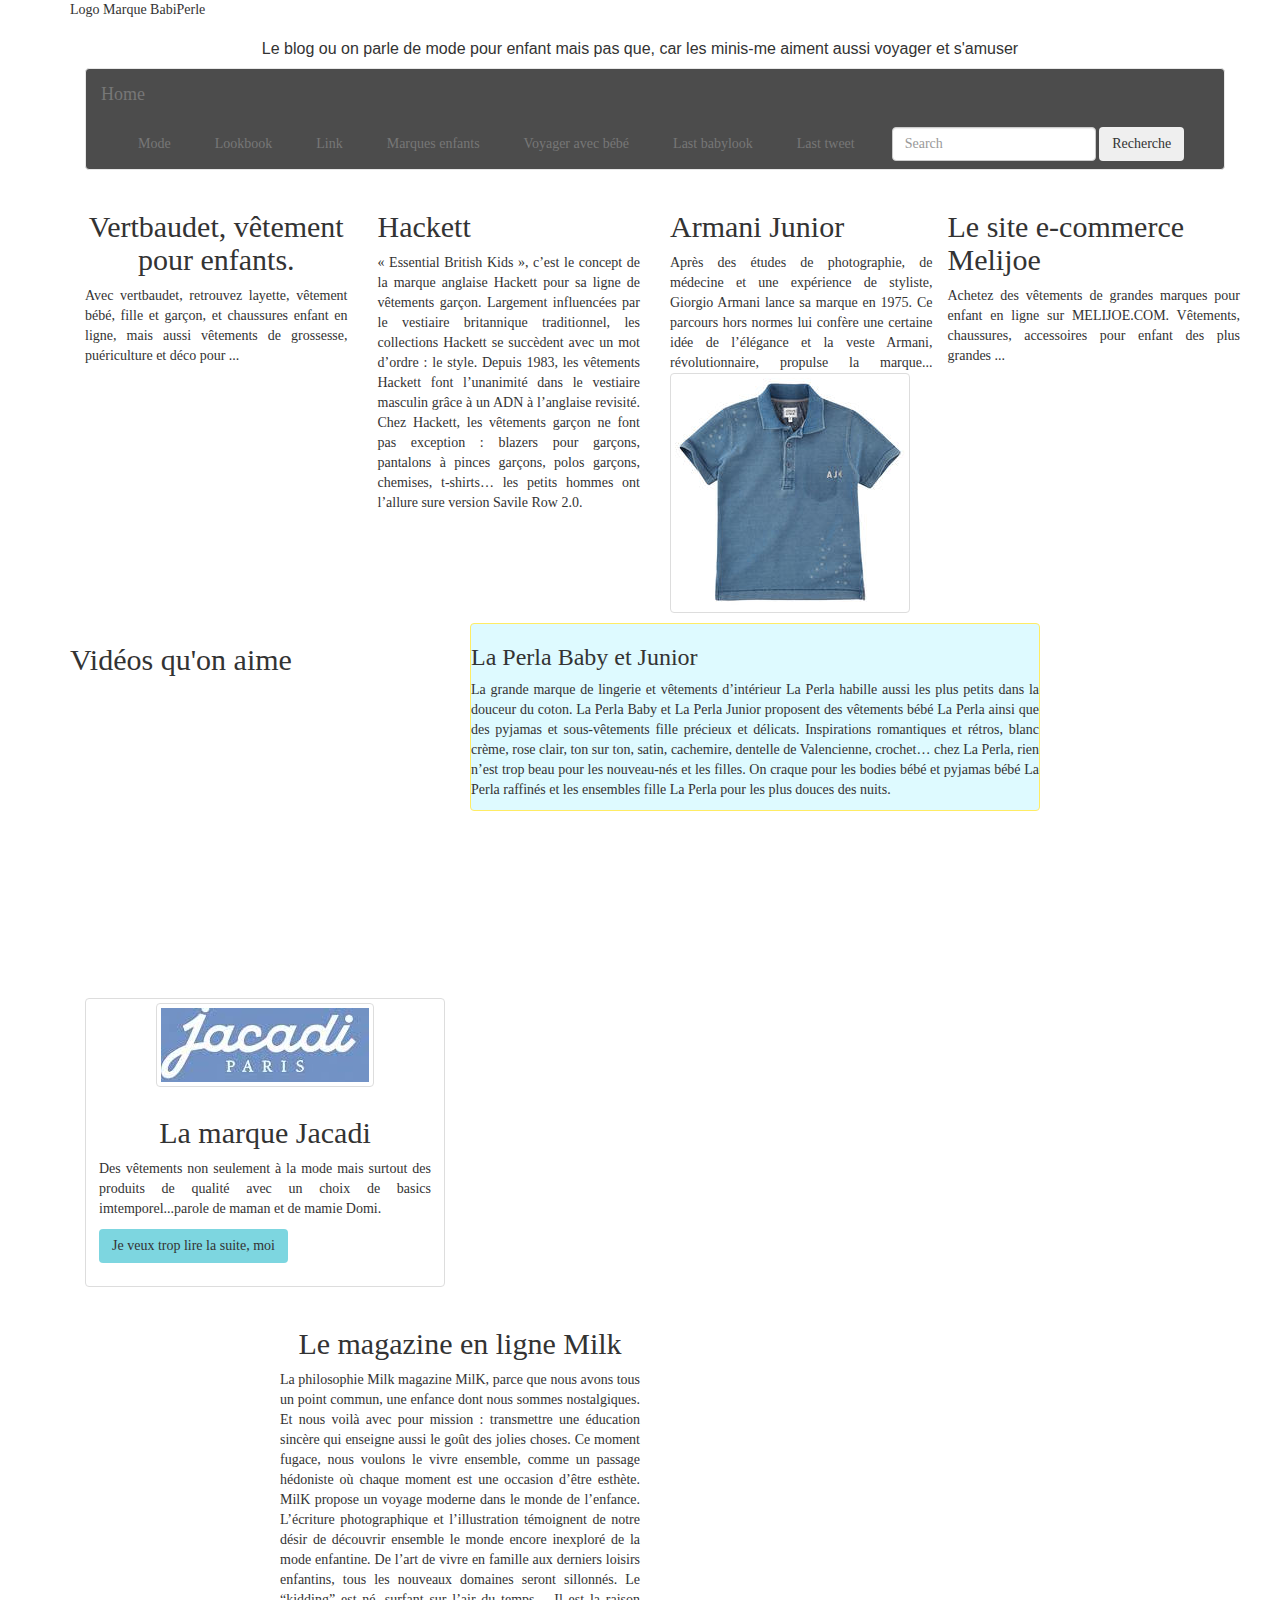
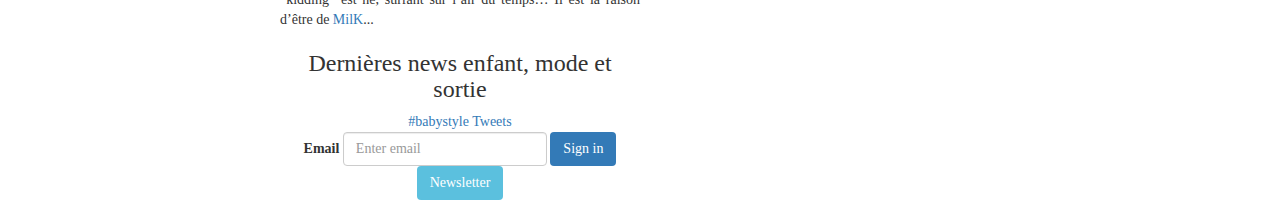
==== BlogEnfant/index.html @ aedc23a3 "Blog enfant V2 Grille" ====
<!DOCTYPE html>
<html>
<head>
<meta charset="utf-8">
	<title>Blog Mode pour enfants et life style</title>
<meta http-equiv="X-UA-Compatible" content="IE=edge">
<meta name="viewport" content="width=device-width, initial-scale=1">
 <link rel="stylesheet" href="https://maxcdn.bootstrapcdn.com/bootstrap/3.2.0/css/bootstrap.min.css">
<link rel="stylesheet" href="https://maxcdn.bootstrapcdn.com/font-awesome/4.1.0/css/font-awesome.min.css">
<!-- HTML5 Shim and Respond.js IE8 support of HTML5 elements and media queries -->
<!-- Leave those next 4 lines if you care about users using IE8 -->
<!--[if lt IE 9]>
<script src="https://oss.maxcdn.com/html5shiv/3.7.2/html5shiv.min.js"></script>
<script src="https://oss.maxcdn.com/respond/1.4.2/respond.min.js"></script>
<![endif]-->
<link href='style.css' rel='stylesheet'>
</head>

<div class="container">
<body>
<header>
Logo Marque BabiPerle
</header>
<h1>
Le blog ou on parle de mode pour enfant mais pas que, car les minis-me aiment aussi voyager et s'amuser
</h1>

 <!-- Commentaires : début de la nav bar -->
 <div class="container">
<nav class="navbar navbar-default" role="navigation">
  <div class="container-fluid">
    <!-- Brand and toggle get grouped for better mobile display -->
    <div class="navbar-header">
      <button type="button" class="navbar-toggle collapsed" data-toggle="collapse" data-target="#bs-example-navbar-collapse-1">
        <span class="sr-only">Toggle navigation</span>
        <span class="icon-bar"></span>
        <span class="icon-bar"></span>
        <span class="icon-bar"></span>
      </button>
      <a class="navbar-brand" href="#" class="fa fa-star">Home</a>
    </div>

    <!-- Collect the nav links, forms, and other content for toggling -->
    <div class="collapse navbar-collapse" id="bs-example-navbar-collapse-1">
      <ul class="nav navbar-nav navbar-transparent">
      	<li><a href="#" >Mode</a></li>
        
        <li><a href="#" >Lookbook</a></li>
        
        <li><a href="#" >Link</a></li>
		
		<li><a href="#" >Marques enfants</a></li>

		<li><a href="#" >Voyager avec bébé</a></li>
		
      <ul class="nav navbar-nav navbar-right">
        <li><a href="#">Last babylook</a></li>
        <li><a href="#">Last tweet </a></li>
		<form class="navbar-form navbar-left" role="search">
        <div class="form-group">
          <input type="text" class="form-control" placeholder="Search">
        </div>
        <button type="submit" class="btn btn btn-search-color">Recherche</button>
      	</form>

<!-- /.
        <li class="dropdown">
          <a href="#" class="dropdown-toggle" data-toggle="dropdown">Dropdown <span class="caret"></span></a>
          <ul class="dropdown-menu" role="menu">
            <li><a href="#">Action</a></li>
            <li><a href="#">Another action</a></li>
            <li><a href="#">Something else here</a></li>
            <li class="divider"></li>
            <li><a href="#">Separated link</a></li>
            <li class="divider"></li>
            <li><a href="#">One more separated link</a></li>
          </ul>
        </li>
      </ul>
      <form class="navbar-form navbar-left" role="search">
        <div class="form-group">
          <input type="text" class="form-control" placeholder="Search">
        </div>
        <button type="submit" class="btn btn-default">Submit</button>
      </form>
      <ul class="nav navbar-nav navbar-right">
        <li><a href="#">Link</a></li>

        <!-- /.navbar-collapse pour faire le dropdown
        <li class="dropdown">
          <a href="#" class="dropdown-toggle" data-toggle="dropdown">Dropdown <span class="caret"></span></a>
          <ul class="dropdown-menu" role="menu">
            <li><a href="#">Action</a></li>
            <li><a href="#">Another action</a></li>
            <li><a href="#">Something else here</a></li>
            <li class="divider"></li>
            <li><a href="#">Separated link</a></li>
          </ul>
        </li>
      </ul>
    </div><!-- /.navbar-collapse -->
  </div><!-- /.container-fluid -->
</nav>

<div class="row">
  <div class="col-md-3">
<section>
	<article>
		<h2>
		Vertbaudet, vêtement pour enfants.
		</h2>
		<p>Avec vertbaudet, retrouvez layette, vêtement bébé, fille et garçon, et chaussures enfant en ligne, mais aussi vêtements de grossesse, puériculture et déco pour ...
		</p>
	</article>
	</div>
	<div class="col-md-3">
		<article>
			<h2>
			Hackett
			</h2>
				<p>
				« Essential British Kids », c’est le concept de la marque anglaise Hackett pour sa ligne de vêtements garçon. Largement influencées par le vestiaire britannique traditionnel, les collections Hackett se succèdent avec un mot d’ordre : le style. Depuis 1983, les vêtements Hackett font l’unanimité dans le vestiaire masculin grâce à un ADN à l’anglaise revisité. Chez Hackett, les vêtements garçon ne font pas exception : blazers pour garçons, pantalons à pinces garçons, polos garçons, chemises, t-shirts… les petits hommes ont l’allure sure version Savile Row 2.0. 
				</p>
		</article>
	</div>

<div class="col-md-3">
	<article>
		<h2>
		Armani Junior
		</h2>
			<p>
			Après des études de photographie, de médecine et une expérience de styliste, Giorgio Armani lance sa marque en 1975. Ce parcours hors normes lui confère une certaine idée de l’élégance et la veste Armani, révolutionnaire, propulse la marque...
				<img src="images/armani-junior-polos-p_l_75805_A.jpg" alt="polo-garcon-Armani" class="img-thumbnail">
			</p>
	</article>
</div>

	<article>
		<h2>
		Le site e-commerce Melijoe
		</h2>
			<p>
			Achetez des vêtements de grandes marques pour enfant en ligne sur MELIJOE.COM. Vêtements, chaussures, accessoires pour enfant des plus grandes ...
			</p>
	</article>
<div class="row">
 	<div class="col-md-4">
  		<h2>Vidéos qu'on aime</h2>
			<article>
				<iframe width="" height="" src="http://www.youtube.com/embed/Y6gHMwdD9T0" frameborder="0" allowfullscreen>
				</iframe>

  			<iframe width="" height="" src="http://www.youtube.com/embed/UGrQcyO9K_8" frameborder="0"allowfullscreen>
			</iframe>

	</div>

  <div class="col-xs-3 col-md-6 ">
  	<article class= center-content>
			<h3>
			La Perla Baby et Junior
			</h3>
				<p>
			La grande marque de lingerie et vêtements d’intérieur La Perla habille aussi les plus petits dans la douceur du coton. La Perla Baby et La Perla Junior proposent des vêtements bébé La Perla ainsi que des pyjamas et sous-vêtements fille précieux et délicats. Inspirations romantiques et rétros, blanc crème, rose clair, ton sur ton, satin, cachemire, dentelle de Valencienne, crochet… chez La Perla, rien n’est trop beau pour les nouveau-nés et les filles. On craque pour les bodies bébé et pyjamas bébé La Perla raffinés et les ensembles fille La Perla pour les plus douces des nuits.
			</p>
			</article>
  </div>
</div>
	</article>
	</section>
</div>


<div class="row">
  <div class="col-sm-6 col-md-4">
    <div class="thumbnail">
      <img src="images/logo-marque-jacadi.jpg" alt="logo-marque-jacadi" class="img-thumbnail">
      <div class="caption">
    <section>
  	<article>
		<h2>La marque Jacadi</h2>
		<p> Des vêtements non seulement à la mode mais surtout des produits de qualité avec un choix de basics imtemporel...parole de maman et de mamie Domi.
		
		</p>
		</article>

        <p> <a href="" class="btn btn-default " role="button">Je veux trop lire la suite, moi </a></p>
      </div>
    </div>
  </div>
</div>







<div class="row">
  <div class="col-md-2">
  
  </section>
</div>


  <div class="col-md-4">
  <section>
  	<article>
		<h2>Le magazine en ligne Milk</h2>
		<p> La philosophie Milk magazine

MilK, parce que nous avons tous un point commun, une enfance dont nous sommes nostalgiques. Et nous voilà avec pour mission : transmettre une éducation sincère qui enseigne aussi le goût des jolies choses. Ce moment fugace, nous voulons le vivre ensemble, comme un passage hédoniste où chaque moment est une occasion d’être esthète. MilK propose un voyage moderne dans le monde de l’enfance. L’écriture photographique et l’illustration témoignent de notre désir de découvrir ensemble le monde encore inexploré de la mode enfantine. De l’art de vivre en famille aux derniers loisirs enfantins, tous les nouveaux domaines seront sillonnés.
Le “kidding” est né, surfant sur l’air du temps… Il est la raison d’être de <a href="http://milkmagazine.net/">MilK</a>...
		</p>
	</article
	</section>
<aside>
<h3>Dernières news enfant, mode et sortie</h3>

            <a class="twitter-timeline"  href="https://twitter.com/hashtag/babystyle" data-widget-id="510026754618953728">#babystyle Tweets</a>
            <script>!function(d,s,id){var js,fjs=d.getElementsByTagName(s)[0],p=/^http:/.test(d.location)?'http':'https';if(!d.getElementById(id)){js=d.createElement(s);js.id=id;js.src=p+"://platform.twitter.com/widgets.js";fjs.parentNode.insertBefore(js,fjs);}}(document,"script","twitter-wjs");</script>

</aside>


<div class="row">
<form class="form-inline" role="form">
  <div class="form-group">
    <label for="mail">Email</label>
    <input type="email" class="form-control" id="mail" placeholder="Enter email">
    <input type="submit" value="Sign in" class="btn btn-primary">

    <button type="button" class="btn btn-info">Newsletter</button>
  </div>
</form>
</div>
 <!-- Including Bootstrap JS (with its jQuery dependency) so that dynamic components work -->
<script src="https://ajax.googleapis.com/ajax/libs/jquery/1.11.1/jquery.min.js">
</script>
<script src="https://maxcdn.bootstrapcdn.com/bootstrap/3.2.0/js/bootstrap.min.js">
</script>
</body>
</div>
<footer>

</footer>

</html>
</html>
<!-- end of file -->
---- BlogEnfant/style.css ----
header {
	font-style: pt_sansregular;
}

h1{ 
	font-family: 'Open Sans', sans-serif;
	text-align: center;
	font-size: 16px;
}

nav
ul li { 
display: inline;
padding: 0 0.5em;
}
ul {
list-style-type : none;
text-align: center;
}
section {
text-align: center;
}

body { 
	font-family: pt_sansbold
}
p {
text-align: justify;
}

.center-content {
border: 1px solid #DDD;
border-radius: 4px;
border-color: #FFEC64;
background-color: #DEFAFF;
}
.navbar-transparent {
  /*background-color: rgba(0, 0, 0, 0.7);*/
}

.navbar-nav > li > a:hover,
.navbar-transparent .navbar-nav > li > a:active,
.navbar-transparent .navbar-nav > li > a:focus,
.navbar-transparent .navbar-nav > .open > a,
.navbar-transparent .navbar-nav > .open > a:hover,
.navbar-transparent .navbar-nav > .open > a:focus,
.navbar-transparent .navbar-brand {
  /*color: rgba(43, 165, 179, 0.3);*/
  color: white;
  background-color: rgba(43, 165, 179, 0.3);
  /*line-height: 50px;*/
}

.navbar-default .navbar-nav > li > a:hover,
.navbar-transparent .navbar-nav > li > a:hover,
.navbar-transparent .navbar-nav > li > a:active,
.navbar-transparent .navbar-nav > li > a:focus,
.navbar-transparent .navbar-nav > .open > a,
.navbar-transparent .navbar-nav > .open > a:hover,
.navbar-transparent .navbar-nav > .open > a:focus {
  color: white;
  background-color: rgba(43, 165, 179, 0.3);
}

.navbar-transparent .navbar-brand:hover,
.navbar-transparent .navbar-brand:active,
.navbar-transparent .navbar-brand:focus {
  color: white;
}

.navbar-default {
    /*background-color: rgba(43, 165, 179, 0.3);*/
    background-color: rgba(0, 0, 0, 0.7);
}

.navbar-default .navbar-toggle:hover, .navbar-default .navbar-toggle:focus {
    background-color: rgba(43, 165, 179, 0.3);
}
.btn-default {
    background-color: rgba(39, 187, 204, 0.6);
    border-color: #ccc;
    color: #333;
}
.btn {
    -moz-user-select: none;
    background-image: none;
    border: 1px solid transparent;
    border-radius: 4px;
    cursor: pointer;
    display: inline-block;
    font-size: 14px;
    font-weight: 400;
    line-height: 1.42857;
    margin-bottom: 0;
    padding: 6px 12px;
    text-align: center;
    vertical-align: middle;
    white-space: nowrap;
}

.btn-search-color {
background-color: rgba(255, 236, 100, 0.);
}

/*
.generic-hp h2.title {
    background: url("http://images.asos.com/htmlpages/assets/HP-hr-background.gif") repeat-x scroll center center #FFFFFF;
    font-family: futura-pt,Tahoma,Arial,Verdana,Sans-Serif;
    font-size: 18px;
    font-weight: normal;
    letter-spacing: 1px;
    text-align: center;
    text-transform: uppercase;
}
*/

@font-face {
    font-family: 'pt_sansbold';
    src: url('Style-font/PT-Sans-fontfacekit/web_fonts/ptsans_bold_macroman/fPTS75F-webfont.eot');
    src: url('PTS75F-webfont.eot?#iefix') format('embedded-opentype'),
         url('PTS75F-webfont.woff') format('woff'),
         url('PTS75F-webfont.ttf') format('truetype'),
         url('PTS75F-webfont.svg#pt_sansbold') format('svg');
    font-weight: normal;
    font-style: normal;

}

@font-face {
    font-family: 'pt_sansbold_italic';
    src: url('Style-font/PT-Sans-fontfacekit/web_fonts/pt_sansbold_italic_macroman/fPTS75F-webfont.eot');
    src: url('PTS76F-webfont.eot?#iefix') format('embedded-opentype'),
         url('PTS76F-webfont.woff') format('woff'),
         url('PTS76F-webfont.ttf') format('truetype'),
         url('PTS76F-webfont.svg#pt_sansbold_italic') format('svg');
    font-weight: normal;
    font-style: normal;

}
@font-face {
    font-family: 'pt_sansitalic';
    src: url('Style-font/PT-Sans-fontfacekit/web_fonts/pt_sansitalic_macroman/fPTS75F-webfont.eot');
    src: url('PTS56F-webfont.eot?#iefix') format('embedded-opentype'),
         url('PTS56F-webfont.woff') format('woff'),
         url('PTS56F-webfont.ttf') format('truetype'),
         url('PTS56F-webfont.svg#pt_sansitalic') format('svg');
    font-weight: normal;
    font-style: normal;

}

@font-face {
    font-family: 'pt_sansregular';
    src: url('Style-font/PT-Sans-fontfacekit/web_fonts/pt_sansregular_macroman/fPTS75F-webfont.eot');
    src: url('PTS55F-webfont.eot?#iefix') format('embedded-opentype'),
         url('PTS55F-webfont.woff') format('woff'),
         url('PTS55F-webfont.ttf') format('truetype'),
         url('PTS55F-webfont.svg#pt_sansregular') format('svg');
    font-weight: normal;
    font-style: normal;

}
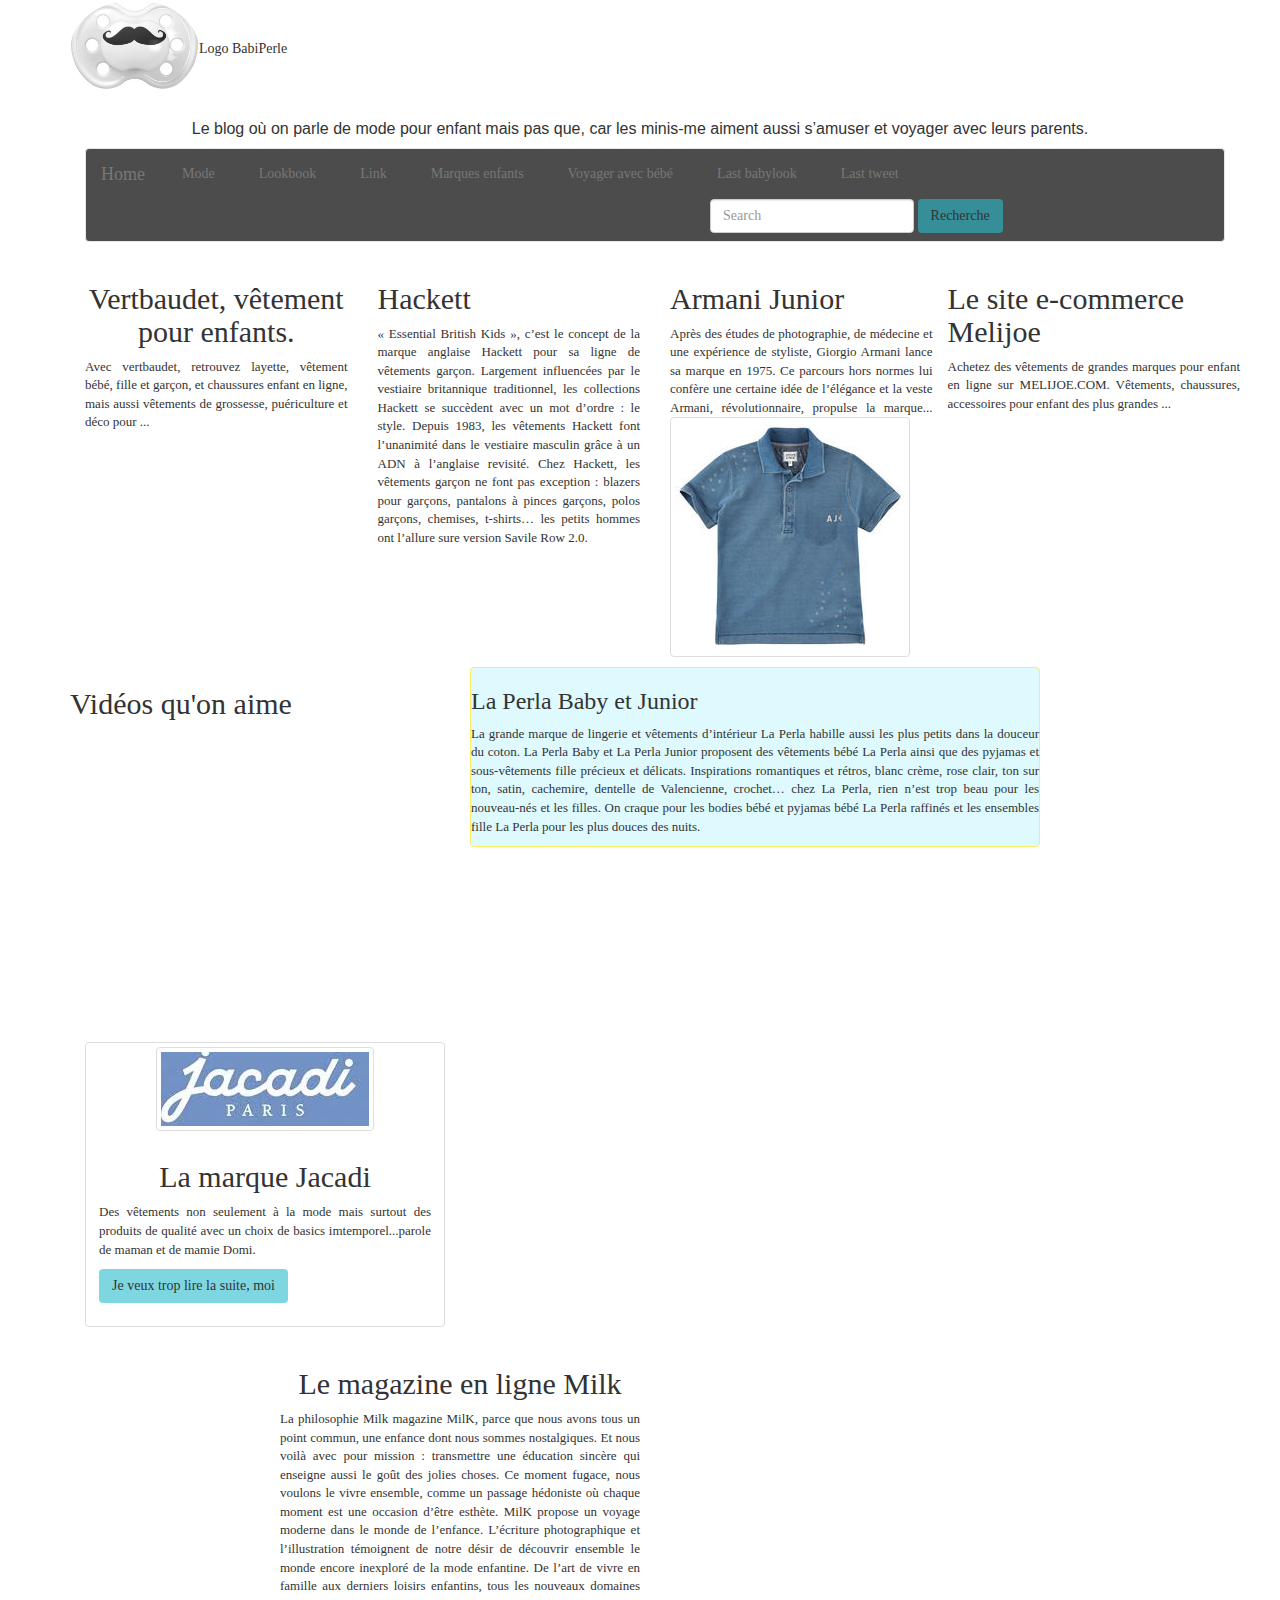
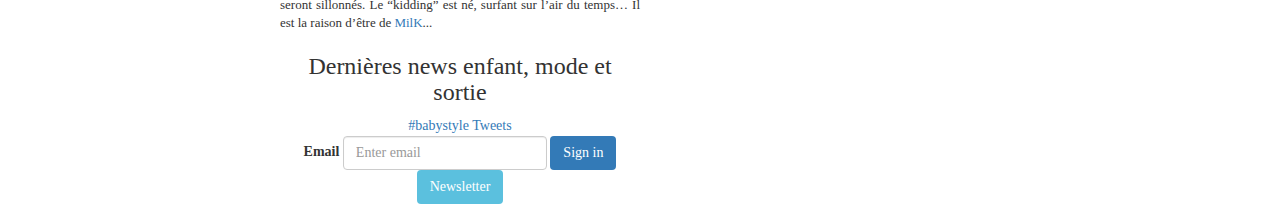
==== commit b4fccc2f: "Version 4 Blog enfant" ====
--- a/BlogEnfant/index.html
+++ b/BlogEnfant/index.html
@@ -19,10 +19,10 @@
 <div class="container">
 <body>
 <header>
-Logo Marque BabiPerle
+<img src="images/moustache_nook_pacifier.jpg" class="rounded">Logo BabiPerle
 </header>
 <h1>
-Le blog ou on parle de mode pour enfant mais pas que, car les minis-me aiment aussi voyager et s'amuser
+Le blog où on parle de mode pour enfant mais pas que, car les minis-me aiment aussi s’amuser et voyager avec leurs parents.
 </h1>
 
  <!-- Commentaires : début de la nav bar -->
@@ -43,26 +43,27 @@
     <!-- Collect the nav links, forms, and other content for toggling -->
     <div class="collapse navbar-collapse" id="bs-example-navbar-collapse-1">
       <ul class="nav navbar-nav navbar-transparent">
-      	<li><a href="#" >Mode</a></li>
+      	<li><a href="#">Mode</a></li>
         
-        <li><a href="#" >Lookbook</a></li>
+        <li><a href="#">Lookbook</a></li>
         
-        <li><a href="#" >Link</a></li>
+        <li><a href="#">Link</a></li>
 		
-		<li><a href="#" >Marques enfants</a></li>
-
-		<li><a href="#" >Voyager avec bébé</a></li>
-		
+		<li><a href="#">Marques enfants</a></li>
+
+		<li><a href="#">Voyager avec bébé</a></li>
+
       <ul class="nav navbar-nav navbar-right">
         <li><a href="#">Last babylook</a></li>
         <li><a href="#">Last tweet </a></li>
-		<form class="navbar-form navbar-left" role="search">
+		<form class="navbar-form" role="search">
+       
         <div class="form-group">
           <input type="text" class="form-control" placeholder="Search">
         </div>
-        <button type="submit" class="btn btn btn-search-color">Recherche</button>
+        <button type="submit" class="btn btn-default btn-search-color">Recherche</button>
       	</form>
-
+  </div>
 <!-- /.
         <li class="dropdown">
           <a href="#" class="dropdown-toggle" data-toggle="dropdown">Dropdown <span class="caret"></span></a>
@@ -181,7 +182,6 @@
   	<article>
 		<h2>La marque Jacadi</h2>
 		<p> Des vêtements non seulement à la mode mais surtout des produits de qualité avec un choix de basics imtemporel...parole de maman et de mamie Domi.
-		
 		</p>
 		</article>
 
@@ -190,12 +190,6 @@
     </div>
   </div>
 </div>
-
-
-
-
-
-
 
 <div class="row">
   <div class="col-md-2">
--- a/BlogEnfant/style.css
+++ b/BlogEnfant/style.css
@@ -1,5 +1,14 @@
 header {
 	font-style: pt_sansregular;
+}
+
+header img {
+  border-radius: 50%;
+  height: 100px;
+}
+
+.rounded {
+  border-radius: 50%;
 }
 
 h1{ 
@@ -22,12 +31,17 @@
 }
 
 body { 
-	font-family: pt_sansbold
+	font-family: pt_sansbold;
 }
+
 p {
 text-align: justify;
+font-size: 13px;
 }
+ 
+ .logo-babiperle {
 
+} 
 .center-content {
 border: 1px solid #DDD;
 border-radius: 4px;
@@ -76,11 +90,19 @@
 .navbar-default .navbar-toggle:hover, .navbar-default .navbar-toggle:focus {
     background-color: rgba(43, 165, 179, 0.3);
 }
+
+.nav > li > a {
+    position: relative;
+    display: block;
+    padding: 15px 15px;
+}
+
 .btn-default {
     background-color: rgba(39, 187, 204, 0.6);
     border-color: #ccc;
     color: #333;
 }
+
 .btn {
     -moz-user-select: none;
     background-image: none;
@@ -102,17 +124,6 @@
 background-color: rgba(255, 236, 100, 0.);
 }
 
-/*
-.generic-hp h2.title {
-    background: url("http://images.asos.com/htmlpages/assets/HP-hr-background.gif") repeat-x scroll center center #FFFFFF;
-    font-family: futura-pt,Tahoma,Arial,Verdana,Sans-Serif;
-    font-size: 18px;
-    font-weight: normal;
-    letter-spacing: 1px;
-    text-align: center;
-    text-transform: uppercase;
-}
-*/
 
 @font-face {
     font-family: 'pt_sansbold';
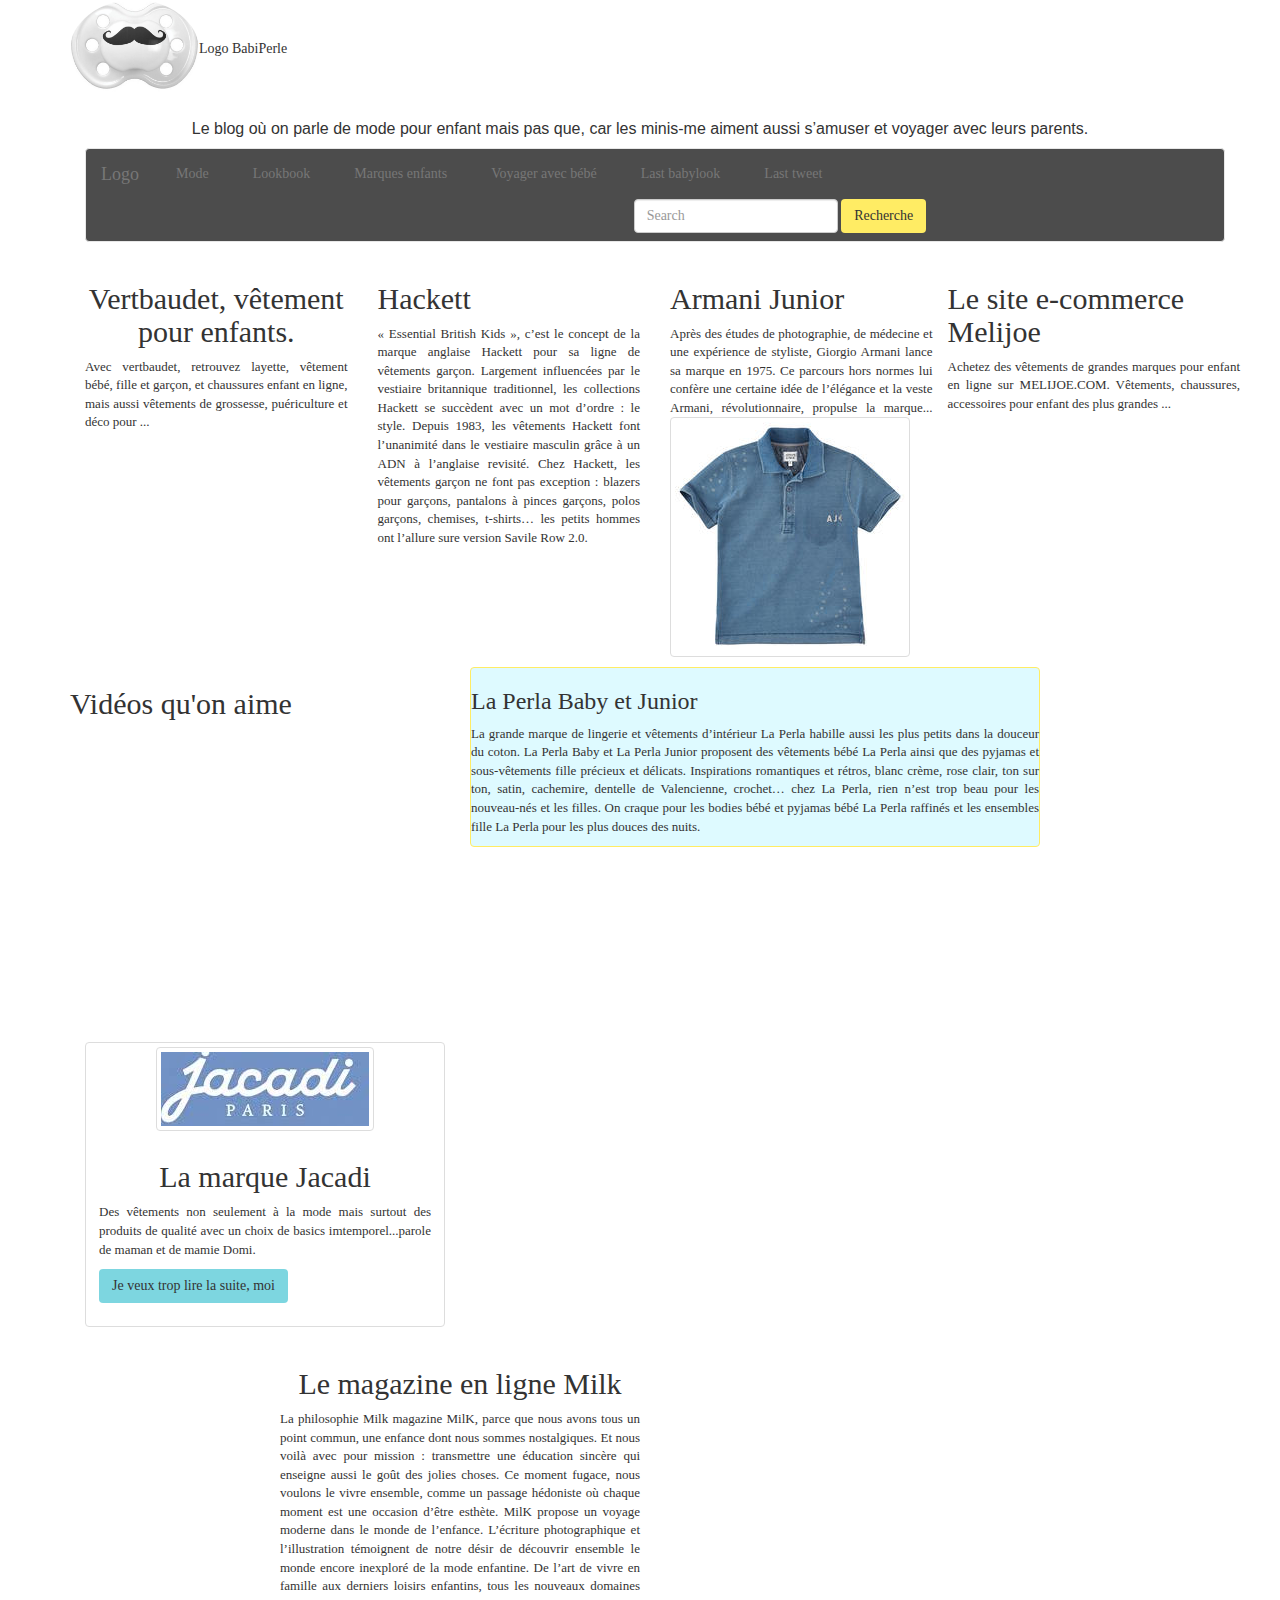
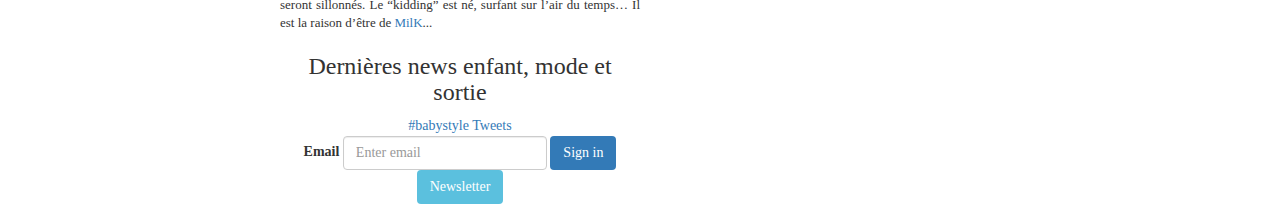
==== commit 9698df5b: "Version 5 Blog enfant" ====
--- a/BlogEnfant/index.html
+++ b/BlogEnfant/index.html
@@ -37,7 +37,8 @@
         <span class="icon-bar"></span>
         <span class="icon-bar"></span>
       </button>
-      <a class="navbar-brand" href="#" class="fa fa-star">Home</a>
+
+      <!-- /.--><a class="navbar-brand">Logo</a>
     </div>
 
     <!-- Collect the nav links, forms, and other content for toggling -->
@@ -46,8 +47,6 @@
       	<li><a href="#">Mode</a></li>
         
         <li><a href="#">Lookbook</a></li>
-        
-        <li><a href="#">Link</a></li>
 		
 		<li><a href="#">Marques enfants</a></li>
 
@@ -61,7 +60,7 @@
         <div class="form-group">
           <input type="text" class="form-control" placeholder="Search">
         </div>
-        <button type="submit" class="btn btn-default btn-search-color">Recherche</button>
+        <button type="submit" class="btn btn-default btn-color">Recherche</button>
       	</form>
   </div>
 <!-- /.
--- a/BlogEnfant/style.css
+++ b/BlogEnfant/style.css
@@ -120,8 +120,8 @@
     white-space: nowrap;
 }
 
-.btn-search-color {
-background-color: rgba(255, 236, 100, 0.);
+.btn-color {
+background-color: rgb(255, 236, 100);
 }
 
 
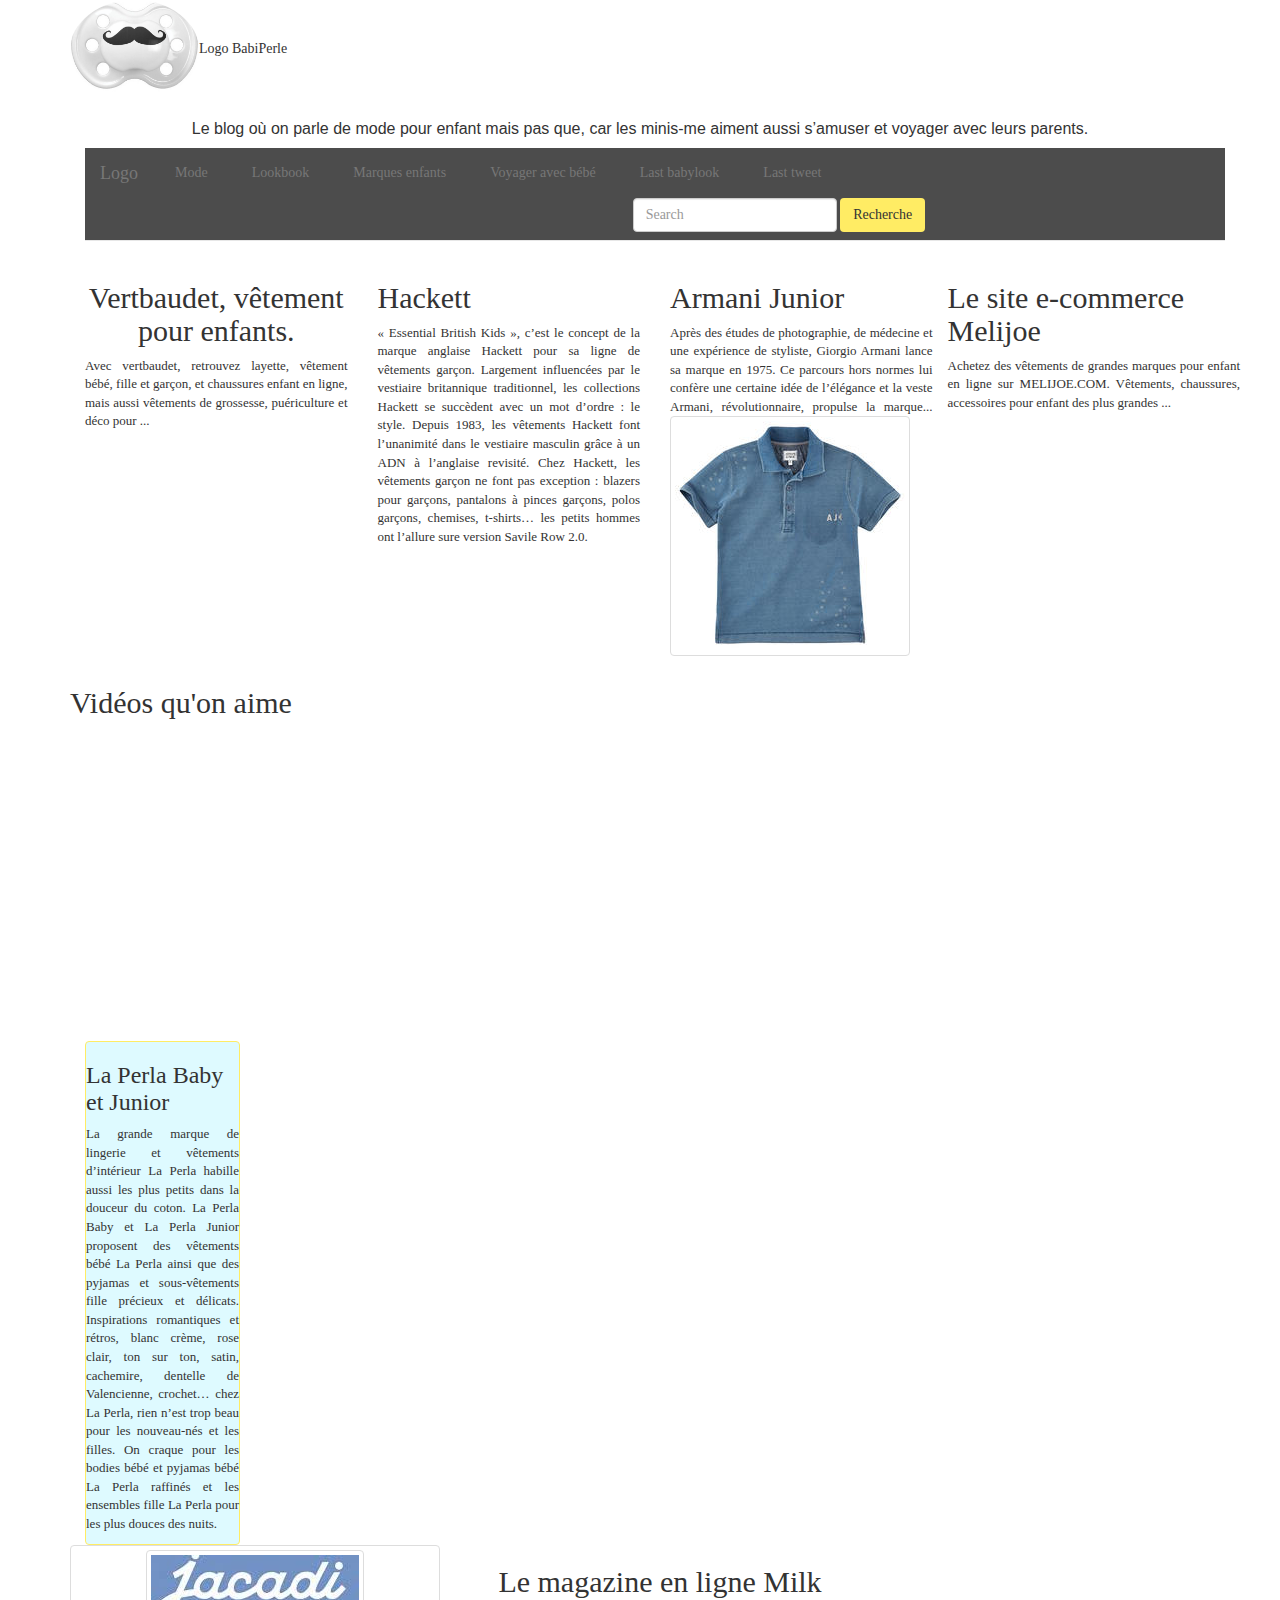
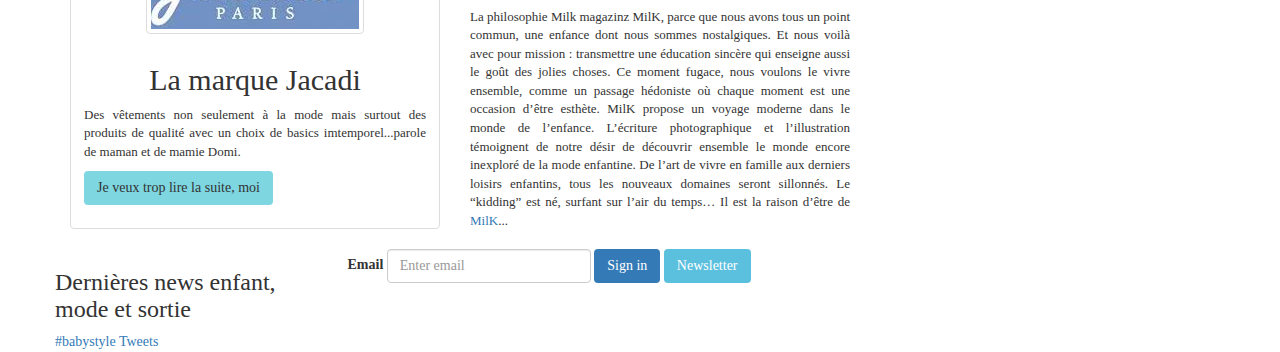
==== commit b723a3da: "Version 5 Blog Enfant" ====
--- a/BlogEnfant/index.html
+++ b/BlogEnfant/index.html
@@ -7,6 +7,9 @@
 <meta name="viewport" content="width=device-width, initial-scale=1">
  <link rel="stylesheet" href="https://maxcdn.bootstrapcdn.com/bootstrap/3.2.0/css/bootstrap.min.css">
 <link rel="stylesheet" href="https://maxcdn.bootstrapcdn.com/font-awesome/4.1.0/css/font-awesome.min.css">
+     <link rel="stylesheet" href="uikit.min.css" />
+        <script src="jquery.js"></script>
+        <script src="uikit.min.js"></script>
 <!-- HTML5 Shim and Respond.js IE8 support of HTML5 elements and media queries -->
 <!-- Leave those next 4 lines if you care about users using IE8 -->
 <!--[if lt IE 9]>
@@ -27,7 +30,7 @@
 
  <!-- Commentaires : début de la nav bar -->
  <div class="container">
-<nav class="navbar navbar-default" role="navigation">
+<nav class="navbar navbar-default navbar-static-top" role="navigation">
   <div class="container-fluid">
     <!-- Brand and toggle get grouped for better mobile display -->
     <div class="navbar-header">
@@ -144,17 +147,15 @@
 			Achetez des vêtements de grandes marques pour enfant en ligne sur MELIJOE.COM. Vêtements, chaussures, accessoires pour enfant des plus grandes ...
 			</p>
 	</article>
+
 <div class="row">
  	<div class="col-md-4">
   		<h2>Vidéos qu'on aime</h2>
-			<article>
-				<iframe width="" height="" src="http://www.youtube.com/embed/Y6gHMwdD9T0" frameborder="0" allowfullscreen>
+				<iframe width="100%" height="" src="http://www.youtube.com/embed/Y6gHMwdD9T0" frameborder="0" allowfullscreen>
 				</iframe>
 
-  			<iframe width="" height="" src="http://www.youtube.com/embed/UGrQcyO9K_8" frameborder="0"allowfullscreen>
+  			<iframe width="100%" height="" src="http://www.youtube.com/embed/UGrQcyO9K_8" frameborder="0"allowfullscreen>
 			</iframe>
-
-	</div>
 
   <div class="col-xs-3 col-md-6 ">
   	<article class= center-content>
@@ -185,39 +186,53 @@
 		</article>
 
         <p> <a href="" class="btn btn-default " role="button">Je veux trop lire la suite, moi </a></p>
+ 		</div>
+
+       <!--<h2>Sortie du week avec bébé</h2>
+		<p> Des sorties pour les petits ou les grands y trouveront aussi du plaisir autant pourles yeux que pour les papilles.
+		</p>
+		</article>
       </div>
     </div>
-  </div>
-</div>
-
-<div class="row">
-  <div class="col-md-2">
-  
-  </section>
-</div>
-
-
-  <div class="col-md-4">
-  <section>
-  	<article>
-		<h2>Le magazine en ligne Milk</h2>
-		<p> La philosophie Milk magazine
-
+
+
+ <!-- <div class="uk-overlay">
+<img src="" alt="">
+    <div class="uk-overlay-caption">-->
+
+
+  </div>
+</div>
+
+<div class="row">
+	<div class="col-md-4">
+ 		 <section>
+  			<article>
+				<h2>Le magazine en ligne Milk</h2>
+				<p> La philosophie Milk magazinz
 MilK, parce que nous avons tous un point commun, une enfance dont nous sommes nostalgiques. Et nous voilà avec pour mission : transmettre une éducation sincère qui enseigne aussi le goût des jolies choses. Ce moment fugace, nous voulons le vivre ensemble, comme un passage hédoniste où chaque moment est une occasion d’être esthète. MilK propose un voyage moderne dans le monde de l’enfance. L’écriture photographique et l’illustration témoignent de notre désir de découvrir ensemble le monde encore inexploré de la mode enfantine. De l’art de vivre en famille aux derniers loisirs enfantins, tous les nouveaux domaines seront sillonnés.
-Le “kidding” est né, surfant sur l’air du temps… Il est la raison d’être de <a href="http://milkmagazine.net/">MilK</a>...
-		</p>
-	</article
-	</section>
+Le “kidding” est né, surfant sur l’air du temps… Il est la raison d’être de 
+				<a href="http://milkmagazine.net/">MilK</a>...
+				</p>
+				</article
+			</section>
+		</div>
+</div>
+
+
+
+<div class="row">
+<div class="col-md-3">
 <aside>
-<h3>Dernières news enfant, mode et sortie</h3>
-
-            <a class="twitter-timeline"  href="https://twitter.com/hashtag/babystyle" data-widget-id="510026754618953728">#babystyle Tweets</a>
+	<h3>Dernières news enfant, mode et sortie</h3>
+		<a class="twitter-timeline"  href="https://twitter.com/hashtag/babystyle" data-widget-id="510026754618953728">#babystyle Tweets</a>
             <script>!function(d,s,id){var js,fjs=d.getElementsByTagName(s)[0],p=/^http:/.test(d.location)?'http':'https';if(!d.getElementById(id)){js=d.createElement(s);js.id=id;js.src=p+"://platform.twitter.com/widgets.js";fjs.parentNode.insertBefore(js,fjs);}}(document,"script","twitter-wjs");</script>
 
 </aside>
-
-
-<div class="row">
+</div> 
+
+<div class="row">
+
 <form class="form-inline" role="form">
   <div class="form-group">
     <label for="mail">Email</label>
@@ -232,6 +247,7 @@
 <script src="https://ajax.googleapis.com/ajax/libs/jquery/1.11.1/jquery.min.js">
 </script>
 <script src="https://maxcdn.bootstrapcdn.com/bootstrap/3.2.0/js/bootstrap.min.js">
+<script type="text/javascript" src="global.js"></script>
 </script>
 </body>
 </div>
--- a/BlogEnfant/style.css
+++ b/BlogEnfant/style.css
@@ -171,3 +171,37 @@
     font-style: normal;
 
 }
+ <!-- UIkit with the basic style -->
+    uikit.css
+    uikit.min.css
+
+    <!-- UIkit with Gradient style -->
+    uikit.gradient.css
+    uikit.gradient.min.css
+
+    <!-- UIkit with Almost flat style -->
+    uikit.almost-flat.css
+    uikit.almost-flat.min.css
+
+/fonts
+    <!-- FontAwesome webfont -->
+    fontawesome-webfont.eot
+    fontawesome-webfont.ttf
+    fontawesome-webfont.woff
+    FontAwesome.otf
+
+.modal.fade .modal-dialog {
+  -webkit-transform: translate(0, -25%);
+      -ms-transform: translate(0, -25%);
+          transform: translate(0, -25%);
+  -webkit-transition: -webkit-transform 0.3s ease-out;
+     -moz-transition: -moz-transform 0.3s ease-out;
+       -o-transition: -o-transform 0.3s ease-out;
+          transition: transform 0.3s ease-out;
+}
+
+.modal.in .modal-dialog {
+  -webkit-transform: translate(0, 0);
+      -ms-transform: translate(0, 0);
+          transform: translate(0, 0);
+}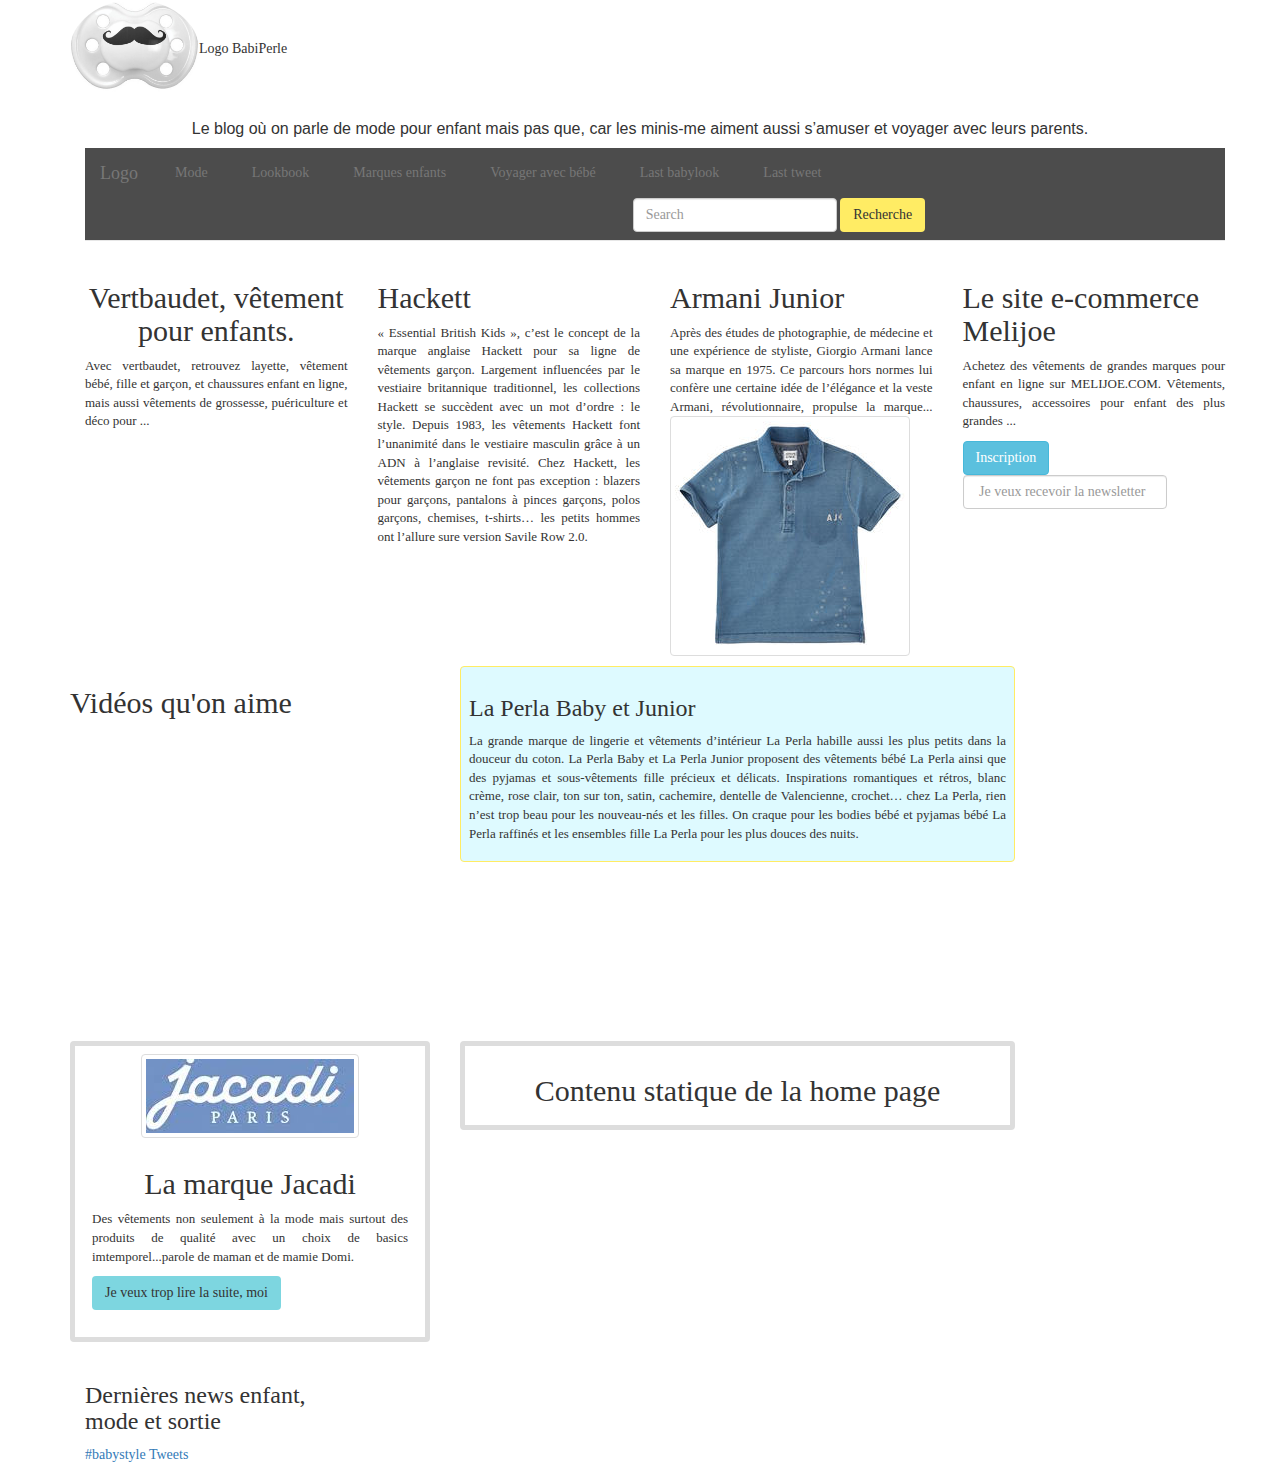
==== commit 57a308cc: "Version 6 blog enfant" ====
--- a/BlogEnfant/index.html
+++ b/BlogEnfant/index.html
@@ -138,7 +138,7 @@
 			</p>
 	</article>
 </div>
-
+<div class="col-md-3">
 	<article>
 		<h2>
 		Le site e-commerce Melijoe
@@ -147,6 +147,17 @@
 			Achetez des vêtements de grandes marques pour enfant en ligne sur MELIJOE.COM. Vêtements, chaussures, accessoires pour enfant des plus grandes ...
 			</p>
 	</article>
+		<form class="form-inline" role="form">
+  				<div class="form-group">
+    				<button type="button" value="Sign in" class="btn btn-info ">Inscription</button>
+   					 <input type="email" class="form-control" id="mail" placeholder=" Je veux recevoir la newsletter">
+
+    				
+ 			 	</div>
+			</form>
+		</div>
+</div>
+</div>
 
 <div class="row">
  	<div class="col-md-4">
@@ -156,25 +167,28 @@
 
   			<iframe width="100%" height="" src="http://www.youtube.com/embed/UGrQcyO9K_8" frameborder="0"allowfullscreen>
 			</iframe>
-
-  <div class="col-xs-3 col-md-6 ">
+  	</div>
+
+  	<div class="col-md-6 ">
   	<article class= center-content>
 			<h3>
 			La Perla Baby et Junior
 			</h3>
-				<p>
+			<p>
 			La grande marque de lingerie et vêtements d’intérieur La Perla habille aussi les plus petits dans la douceur du coton. La Perla Baby et La Perla Junior proposent des vêtements bébé La Perla ainsi que des pyjamas et sous-vêtements fille précieux et délicats. Inspirations romantiques et rétros, blanc crème, rose clair, ton sur ton, satin, cachemire, dentelle de Valencienne, crochet… chez La Perla, rien n’est trop beau pour les nouveau-nés et les filles. On craque pour les bodies bébé et pyjamas bébé La Perla raffinés et les ensembles fille La Perla pour les plus douces des nuits.
 			</p>
 			</article>
+
+		
   </div>
 </div>
 	</article>
 	</section>
 </div>
 
-
+<div class="container">
 <div class="row">
-  <div class="col-sm-6 col-md-4">
+  <div class="col-md-4">
     <div class="thumbnail">
       <img src="images/logo-marque-jacadi.jpg" alt="logo-marque-jacadi" class="img-thumbnail">
       <div class="caption">
@@ -187,41 +201,21 @@
 
         <p> <a href="" class="btn btn-default " role="button">Je veux trop lire la suite, moi </a></p>
  		</div>
-
-       <!--<h2>Sortie du week avec bébé</h2>
-		<p> Des sorties pour les petits ou les grands y trouveront aussi du plaisir autant pourles yeux que pour les papilles.
-		</p>
-		</article>
-      </div>
-    </div>
-
-
- <!-- <div class="uk-overlay">
-<img src="" alt="">
-    <div class="uk-overlay-caption">-->
-
-
   </div>
 </div>
 
-<div class="row">
-	<div class="col-md-4">
+	<div class="col-md-6">
  		 <section>
+ 		 <div class="thumbnail">
   			<article>
-				<h2>Le magazine en ligne Milk</h2>
-				<p> La philosophie Milk magazinz
-MilK, parce que nous avons tous un point commun, une enfance dont nous sommes nostalgiques. Et nous voilà avec pour mission : transmettre une éducation sincère qui enseigne aussi le goût des jolies choses. Ce moment fugace, nous voulons le vivre ensemble, comme un passage hédoniste où chaque moment est une occasion d’être esthète. MilK propose un voyage moderne dans le monde de l’enfance. L’écriture photographique et l’illustration témoignent de notre désir de découvrir ensemble le monde encore inexploré de la mode enfantine. De l’art de vivre en famille aux derniers loisirs enfantins, tous les nouveaux domaines seront sillonnés.
-Le “kidding” est né, surfant sur l’air du temps… Il est la raison d’être de 
-				<a href="http://milkmagazine.net/">MilK</a>...
+				<h2>Contenu statique de la home page</h2>
+				<p> 
 				</p>
 				</article
 			</section>
 		</div>
 </div>
-
-
-
-<div class="row">
+</div> 
 <div class="col-md-3">
 <aside>
 	<h3>Dernières news enfant, mode et sortie</h3>
@@ -231,18 +225,6 @@
 </aside>
 </div> 
 
-<div class="row">
-
-<form class="form-inline" role="form">
-  <div class="form-group">
-    <label for="mail">Email</label>
-    <input type="email" class="form-control" id="mail" placeholder="Enter email">
-    <input type="submit" value="Sign in" class="btn btn-primary">
-
-    <button type="button" class="btn btn-info">Newsletter</button>
-  </div>
-</form>
-</div>
  <!-- Including Bootstrap JS (with its jQuery dependency) so that dynamic components work -->
 <script src="https://ajax.googleapis.com/ajax/libs/jquery/1.11.1/jquery.min.js">
 </script>
--- a/BlogEnfant/style.css
+++ b/BlogEnfant/style.css
@@ -47,6 +47,7 @@
 border-radius: 4px;
 border-color: #FFEC64;
 background-color: #DEFAFF;
+padding: 8px;
 }
 .navbar-transparent {
   /*background-color: rgba(0, 0, 0, 0.7);*/
@@ -124,7 +125,21 @@
 background-color: rgb(255, 236, 100);
 }
 
-
+.thumbnail {
+    background-color: #fff;
+    border: 5px solid #ddd;
+    border-radius: 4px;
+    line-height: 1.42857;
+    margin-bottom: 20px;
+    padding: 8px;
+    transition: all 0.2s ease-in-out 0s;
+}
+
+.btn-info {
+    background-color: #5BC0DE;
+    border-color: #46B8DA;
+}
+   
 @font-face {
     font-family: 'pt_sansbold';
     src: url('Style-font/PT-Sans-fontfacekit/web_fonts/ptsans_bold_macroman/fPTS75F-webfont.eot');
@@ -204,4 +219,10 @@
   -webkit-transform: translate(0, 0);
       -ms-transform: translate(0, 0);
           transform: translate(0, 0);
+}
+
+.aside {
+  width: 20%;
+  /*float: right;*/
+  positon: relative;
 }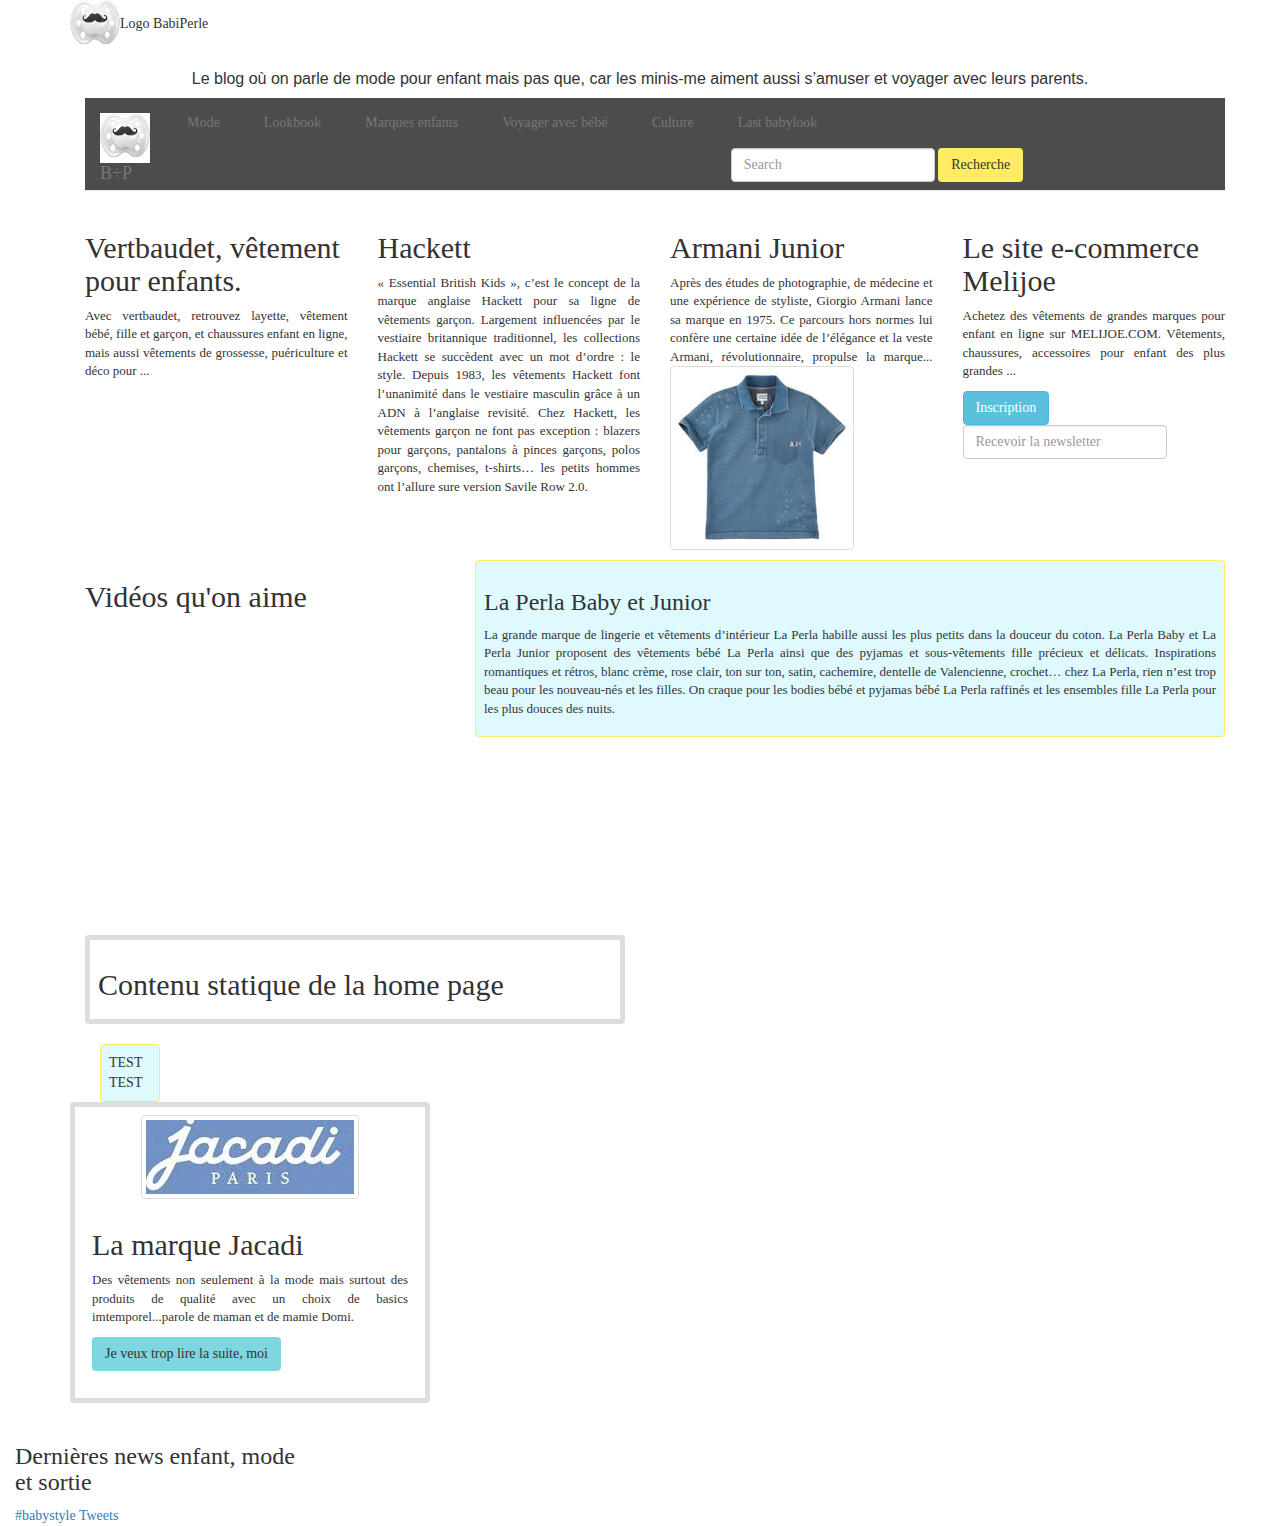
==== commit 0eec529e: "Version 7 blog enfant" ====
--- a/BlogEnfant/index.html
+++ b/BlogEnfant/index.html
@@ -41,7 +41,7 @@
         <span class="icon-bar"></span>
       </button>
 
-      <!-- /.--><a class="navbar-brand">Logo</a>
+      <!-- /.--><a class="navbar-brand"> <img src="images/moustache_nook_pacifier.jpg" class="rounded">B÷P</a>
     </div>
 
     <!-- Collect the nav links, forms, and other content for toggling -->
@@ -55,9 +55,11 @@
 
 		<li><a href="#">Voyager avec bébé</a></li>
 
+		<li><a href="#">Culture</a></li>
+
       <ul class="nav navbar-nav navbar-right">
+      
         <li><a href="#">Last babylook</a></li>
-        <li><a href="#">Last tweet </a></li>
 		<form class="navbar-form" role="search">
        
         <div class="form-group">
@@ -150,7 +152,7 @@
 		<form class="form-inline" role="form">
   				<div class="form-group">
     				<button type="button" value="Sign in" class="btn btn-info ">Inscription</button>
-   					 <input type="email" class="form-control" id="mail" placeholder=" Je veux recevoir la newsletter">
+   					 <input type="email" class="form-control" id="mail" placeholder="Recevoir la newsletter">
 
     				
  			 	</div>
@@ -159,6 +161,8 @@
 </div>
 </div>
 
+
+<div class="container">
 <div class="row">
  	<div class="col-md-4">
   		<h2>Vidéos qu'on aime</h2>
@@ -169,7 +173,7 @@
 			</iframe>
   	</div>
 
-  	<div class="col-md-6 ">
+  	<div class="col-md-8 ">
   	<article class= center-content>
 			<h3>
 			La Perla Baby et Junior
@@ -178,11 +182,28 @@
 			La grande marque de lingerie et vêtements d’intérieur La Perla habille aussi les plus petits dans la douceur du coton. La Perla Baby et La Perla Junior proposent des vêtements bébé La Perla ainsi que des pyjamas et sous-vêtements fille précieux et délicats. Inspirations romantiques et rétros, blanc crème, rose clair, ton sur ton, satin, cachemire, dentelle de Valencienne, crochet… chez La Perla, rien n’est trop beau pour les nouveau-nés et les filles. On craque pour les bodies bébé et pyjamas bébé La Perla raffinés et les ensembles fille La Perla pour les plus douces des nuits.
 			</p>
 			</article>
-
-		
-  </div>
-</div>
-	</article>
+  </div>
+  </div>
+</div>
+
+  <div class="col-md-6">
+ 		 <section>
+ 		 <div class="thumbnail">
+  			<article>
+				<h2>Contenu statique de la home page</h2>
+				<p> 
+				</p>
+				</article
+			</section>
+		</div>
+		<div class="col-md-2 ">
+  	<article class= center-content>
+TEST TEST
+
+  	</article>
+  </div>
+</div>
+	
 	</section>
 </div>
 
@@ -204,16 +225,7 @@
   </div>
 </div>
 
-	<div class="col-md-6">
- 		 <section>
- 		 <div class="thumbnail">
-  			<article>
-				<h2>Contenu statique de la home page</h2>
-				<p> 
-				</p>
-				</article
-			</section>
-		</div>
+	
 </div>
 </div> 
 <div class="col-md-3">
--- a/BlogEnfant/style.css
+++ b/BlogEnfant/style.css
@@ -1,14 +1,16 @@
 header {
 	font-style: pt_sansregular;
 }
-
+/*color
 header img {
   border-radius: 50%;
   height: 100px;
 }
+*/
 
 .rounded {
-  border-radius: 50%;
+  width: 50px;
+  height: 50px;
 }
 
 h1{ 
@@ -27,7 +29,7 @@
 text-align: center;
 }
 section {
-text-align: center;
+text-align:;
 }
 
 body { 
@@ -125,6 +127,11 @@
 background-color: rgb(255, 236, 100);
 }
 
+.btn-info {
+    background-color: #5BC0DE;
+    border-color: #46B8DA;
+}
+
 .thumbnail {
     background-color: #fff;
     border: 5px solid #ddd;
@@ -135,10 +142,19 @@
     transition: all 0.2s ease-in-out 0s;
 }
 
-.btn-info {
-    background-color: #5BC0DE;
-    border-color: #46B8DA;
-}
+.img-thumbnail {
+    background-color: #fff;
+    border: 1px solid #ddd;
+    border-radius: 4px;
+    display: inline-block;
+    height: auto;
+    line-height: 1.42857;
+    max-width: 70%;
+    padding: 4px;
+    transition: all 0.2s ease-in-out 0s;
+}
+
+
    
 @font-face {
     font-family: 'pt_sansbold';
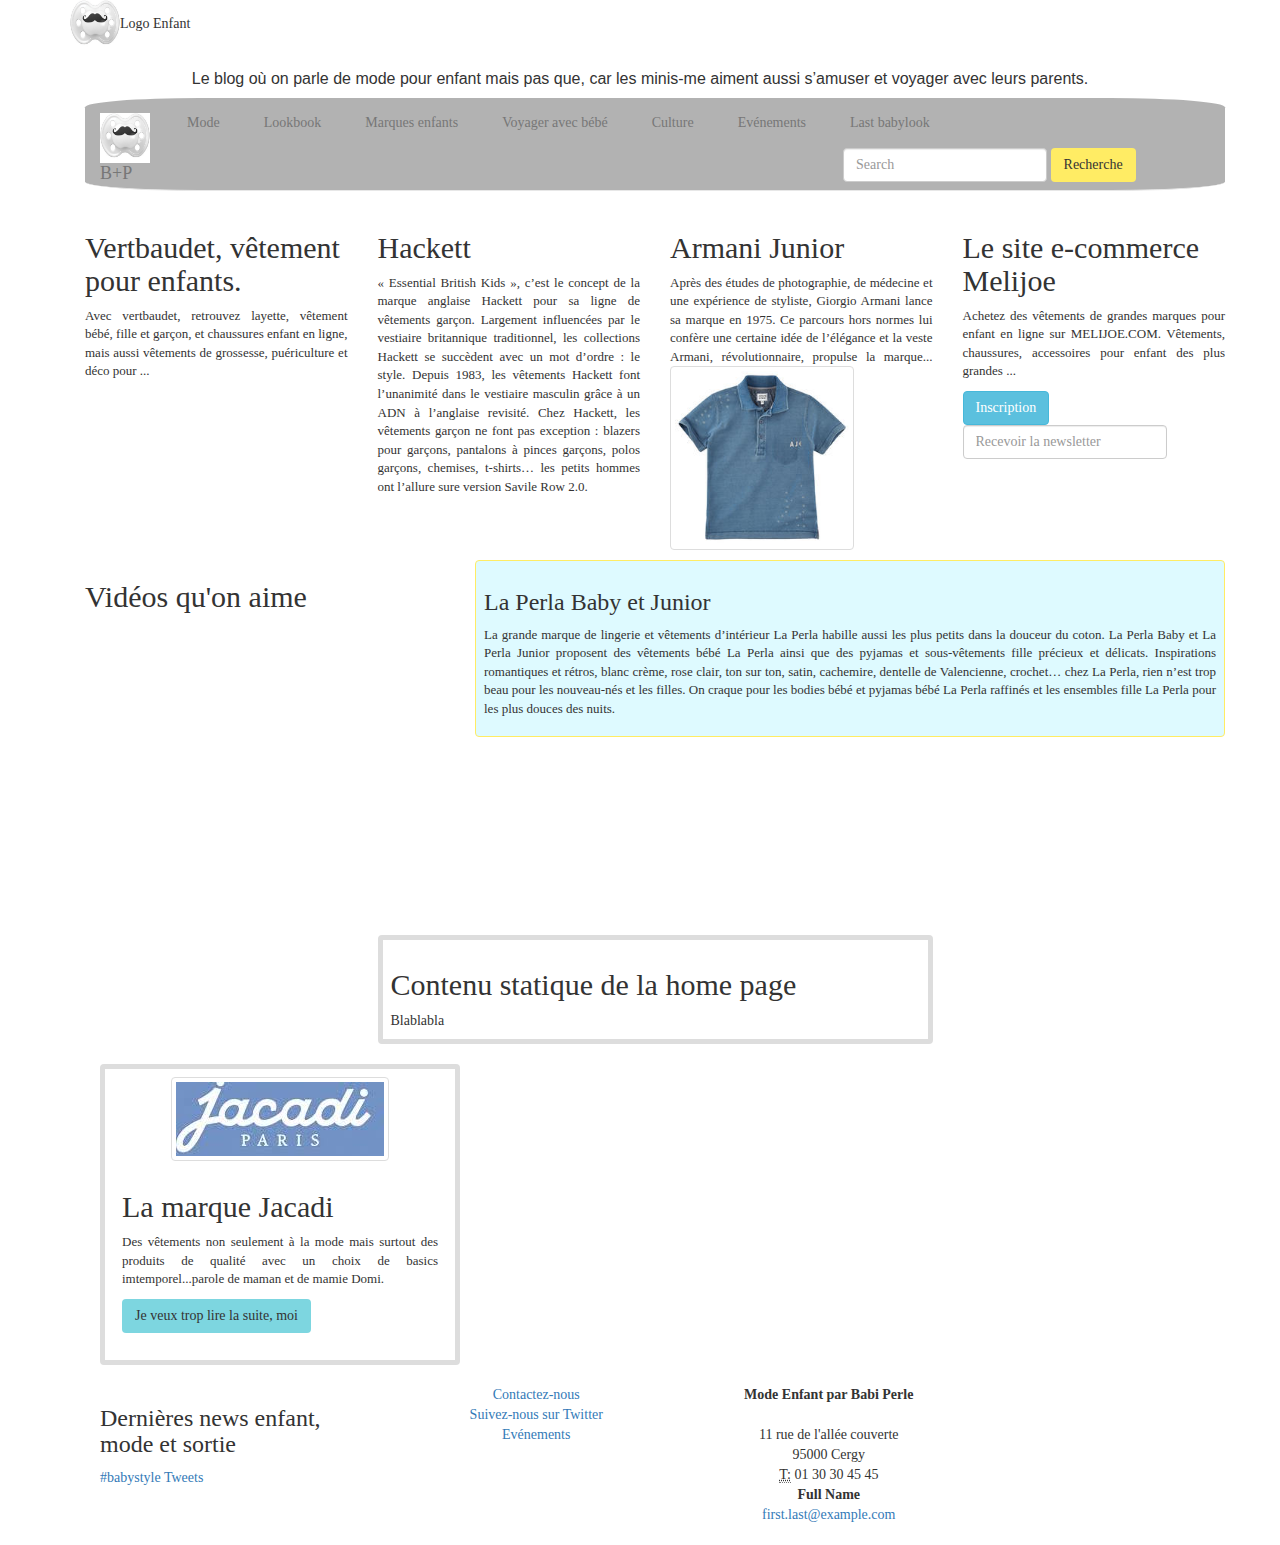
==== commit 4c3c89fb: "Blog enfant" ====
--- a/BlogEnfant/index.html
+++ b/BlogEnfant/index.html
@@ -22,7 +22,7 @@
 <div class="container">
 <body>
 <header>
-<img src="images/moustache_nook_pacifier.jpg" class="rounded">Logo BabiPerle
+<img src="images/moustache_nook_pacifier.jpg" class="rounded">Logo Enfant
 </header>
 <h1>
 Le blog où on parle de mode pour enfant mais pas que, car les minis-me aiment aussi s’amuser et voyager avec leurs parents.
@@ -41,7 +41,7 @@
         <span class="icon-bar"></span>
       </button>
 
-      <!-- /.--><a class="navbar-brand"> <img src="images/moustache_nook_pacifier.jpg" class="rounded">B÷P</a>
+      <!-- /.--><a class="navbar-brand"> <img src="images/moustache_nook_pacifier.jpg" class="rounded" class="img-responsive">B+P</a>
     </div>
 
     <!-- Collect the nav links, forms, and other content for toggling -->
@@ -56,6 +56,8 @@
 		<li><a href="#">Voyager avec bébé</a></li>
 
 		<li><a href="#">Culture</a></li>
+
+    <li><a href="#">Evénements</a></li>
 
       <ul class="nav navbar-nav navbar-right">
       
@@ -186,32 +188,27 @@
   </div>
 </div>
 
-  <div class="col-md-6">
- 		 <section>
- 		 <div class="thumbnail">
-  			<article>
-				<h2>Contenu statique de la home page</h2>
-				<p> 
-				</p>
-				</article
-			</section>
-		</div>
-		<div class="col-md-2 ">
-  	<article class= center-content>
-TEST TEST
-
-  	</article>
-  </div>
-</div>
-	
-	</section>
-</div>
-
+
+<div class="container">
+<div class="row">
+  <div class="col-md-6 col-md-offset-3">
+<section>
+<article>
+ <div class="thumbnail">
+<h2>Contenu statique de la home page</h2>
+  Blablabla</div>
+</div>
+
+  </article>
+      </section>
+    </div>
+
+    
 <div class="container">
 <div class="row">
   <div class="col-md-4">
     <div class="thumbnail">
-      <img src="images/logo-marque-jacadi.jpg" alt="logo-marque-jacadi" class="img-thumbnail">
+      <img src="images/logo-marque-jacadi.jpg" alt="logo-marque-jacadi" class="img-thumbnail" class="img-responsive">
       <div class="caption">
     <section>
   	<article>
@@ -237,6 +234,50 @@
 </aside>
 </div> 
 
+<div class="container">
+  <div class="row">
+    <div class="col-md-3">
+      <footer>
+        <ul class=>  
+          <li>
+           <a href= "/contact" alt= "Contactez-Enfantmode">  Contactez-nous </a>
+          </li>
+
+          <li>
+          <a href= "/contact" alt= "Contactez-Enfantmode">  Suivez-nous sur Twitter</a>
+          </li>
+
+          <li>
+          <a href= "/contact" alt= "Contactez-Enfantmode">  Evénements </a>
+          </li>
+
+        </ul>
+    </div>
+
+    <div class="col-md-3">
+
+<ul>
+  <li>
+    <address>
+  <strong>Mode Enfant par Babi Perle</strong><br>
+  </li>
+
+  <li>
+  11 rue de l'allée couverte <br>
+  95000 Cergy <br>
+  <abbr title="Phone">T:</abbr> 01 30 30 45 45
+</address>
+</li>
+
+<address>
+  <strong>Full Name</strong><br>
+  <a href="mailto:#">first.last@example.com</a>
+</address>
+</li>
+  </ul>
+
+
+</footer>
  <!-- Including Bootstrap JS (with its jQuery dependency) so that dynamic components work -->
 <script src="https://ajax.googleapis.com/ajax/libs/jquery/1.11.1/jquery.min.js">
 </script>
@@ -245,9 +286,10 @@
 </script>
 </body>
 </div>
-<footer>
-
-</footer>
+
+
+</div>
+</div>
 
 </html>
 </html>
--- a/BlogEnfant/style.css
+++ b/BlogEnfant/style.css
@@ -34,6 +34,7 @@
 
 body { 
 	font-family: pt_sansbold;
+  font-color:;
 }
 
 p {
@@ -64,9 +65,12 @@
 .navbar-transparent .navbar-brand {
   /*color: rgba(43, 165, 179, 0.3);*/
   color: white;
-  background-color: rgba(43, 165, 179, 0.3);
-  /*line-height: 50px;*/
-}
+  background-color: rgba(43, 165, 179, 0.4);
+  c/*line-height: 50px;*/
+}
+
+ 
+
 
 .navbar-default .navbar-nav > li > a:hover,
 .navbar-transparent .navbar-nav > li > a:hover,
@@ -76,8 +80,10 @@
 .navbar-transparent .navbar-nav > .open > a:hover,
 .navbar-transparent .navbar-nav > .open > a:focus {
   color: white;
-  background-color: rgba(43, 165, 179, 0.3);
-}
+  background-color: rgba(43, 165, 179, 0.4);
+   
+} 
+/**/
 
 .navbar-transparent .navbar-brand:hover,
 .navbar-transparent .navbar-brand:active,
@@ -87,11 +93,11 @@
 
 .navbar-default {
     /*background-color: rgba(43, 165, 179, 0.3);*/
-    background-color: rgba(0, 0, 0, 0.7);
+    background-color: rgba(0, 0, 0, 0.3);
 }
 
 .navbar-default .navbar-toggle:hover, .navbar-default .navbar-toggle:focus {
-    background-color: rgba(43, 165, 179, 0.3);
+    background-color: rgba(43, 165, 179, 0.4);
 }
 
 .nav > li > a {
@@ -100,6 +106,9 @@
     padding: 15px 15px;
 }
 
+.navbar {
+    border-radius: 10%;
+}
 .btn-default {
     background-color: rgba(39, 187, 204, 0.6);
     border-color: #ccc;
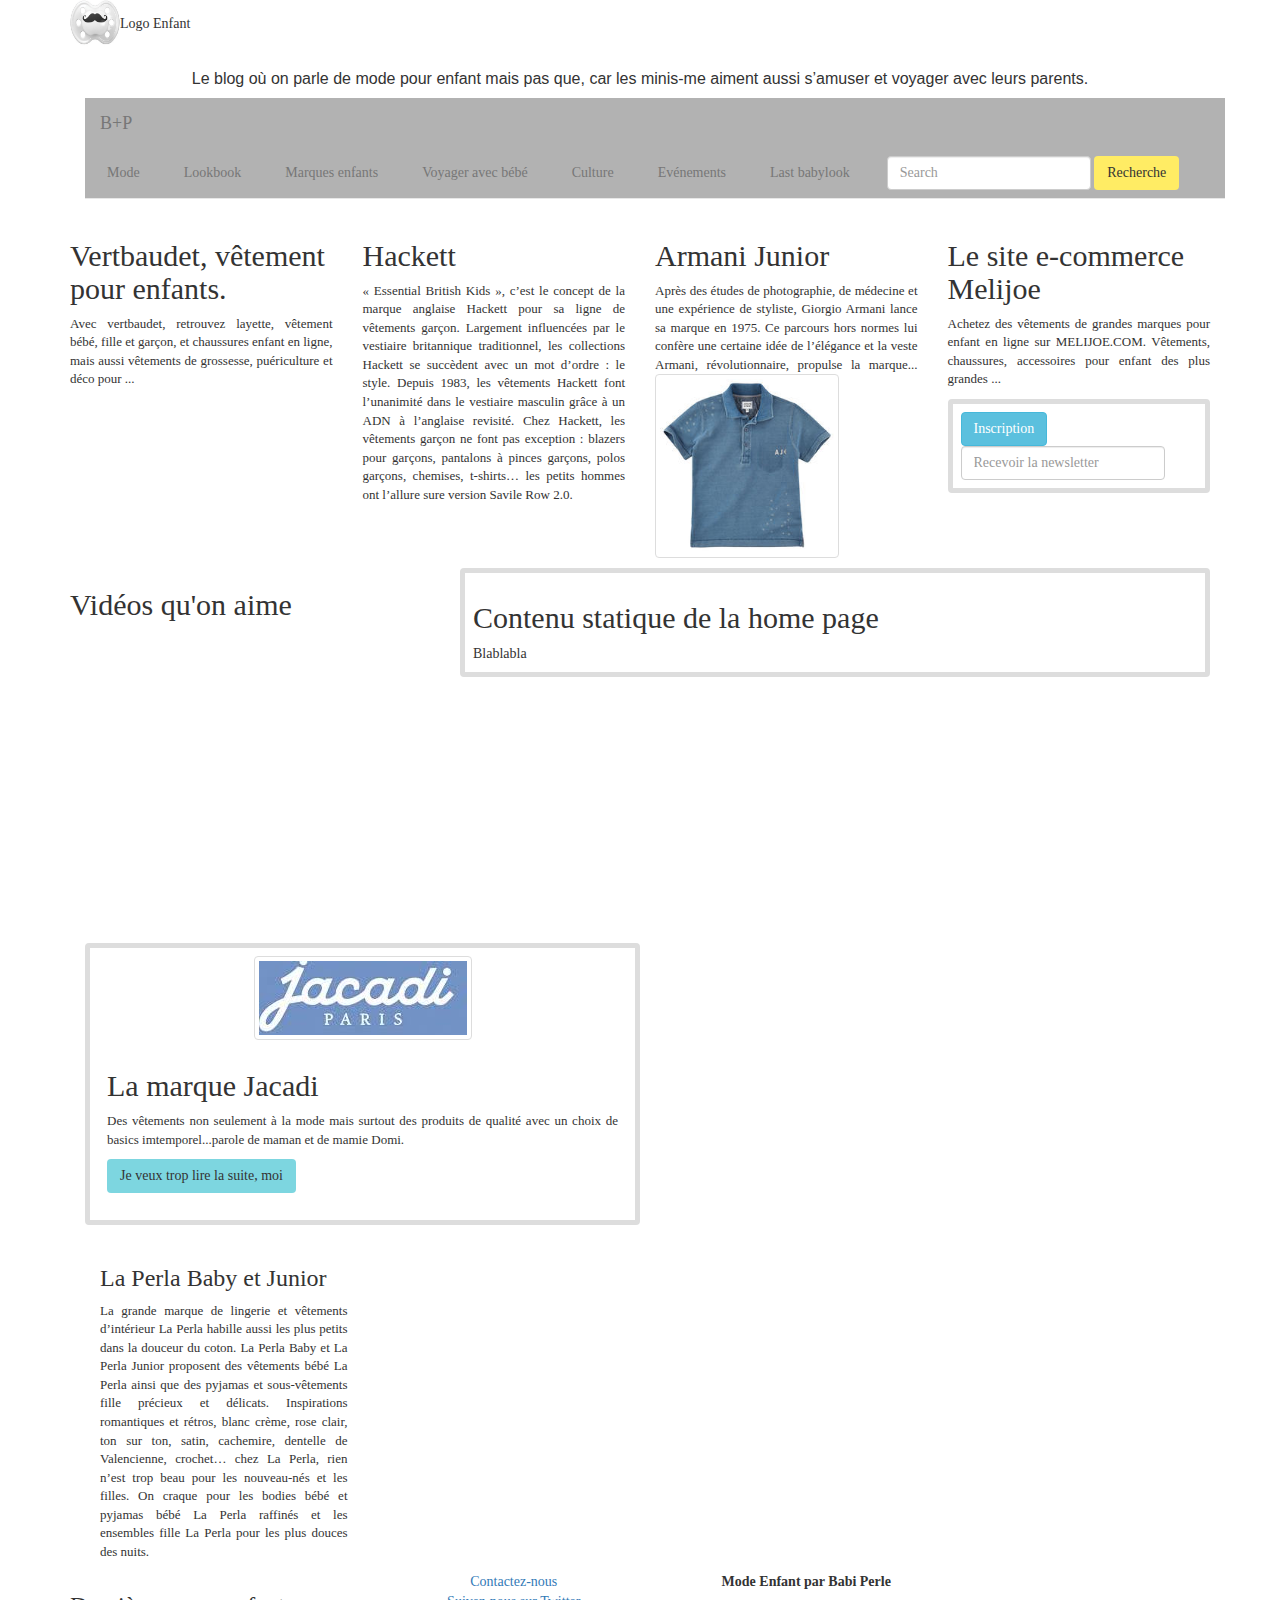
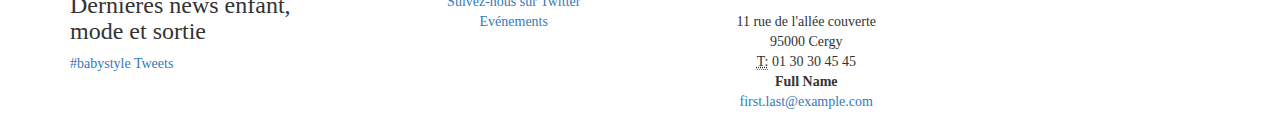
==== commit 9dcf38c2: "Version 8 Blog" ====
--- a/BlogEnfant/index.html
+++ b/BlogEnfant/index.html
@@ -24,14 +24,14 @@
 <header>
 <img src="images/moustache_nook_pacifier.jpg" class="rounded">Logo Enfant
 </header>
-<h1>
+<h1 class="color-h1">
 Le blog où on parle de mode pour enfant mais pas que, car les minis-me aiment aussi s’amuser et voyager avec leurs parents.
 </h1>
 
  <!-- Commentaires : début de la nav bar -->
- <div class="container">
+
+<div class="container">
 <nav class="navbar navbar-default navbar-static-top" role="navigation">
-  <div class="container-fluid">
     <!-- Brand and toggle get grouped for better mobile display -->
     <div class="navbar-header">
       <button type="button" class="navbar-toggle collapsed" data-toggle="collapse" data-target="#bs-example-navbar-collapse-1">
@@ -41,71 +41,61 @@
         <span class="icon-bar"></span>
       </button>
 
-      <!-- /.--><a class="navbar-brand"> <img src="images/moustache_nook_pacifier.jpg" class="rounded" class="img-responsive">B+P</a>
+     <a class="navbar-brand">B+P</a>
     </div>
 
     <!-- Collect the nav links, forms, and other content for toggling -->
     <div class="collapse navbar-collapse" id="bs-example-navbar-collapse-1">
       <ul class="nav navbar-nav navbar-transparent">
-      	<li><a href="#">Mode</a></li>
+        <li><a href="#">Mode</a></li>
         
         <li><a href="#">Lookbook</a></li>
-		
-		<li><a href="#">Marques enfants</a></li>
-
-		<li><a href="#">Voyager avec bébé</a></li>
-
-		<li><a href="#">Culture</a></li>
-
-    <li><a href="#">Evénements</a></li>
+    
+        <li><a href="#">Marques enfants</a></li>
+
+        <li><a href="#">Voyager avec bébé</a></li>
+
+        <li><a href="#">Culture</a></li>
+
+        <li><a href="#">Evénements</a></li>
+
+        <li><a href="#">Last babylook</a></li>
 
       <ul class="nav navbar-nav navbar-right">
       
-        <li><a href="#">Last babylook</a></li>
-		<form class="navbar-form" role="search">
+        
+        <form class="navbar-form" role="search">
        
         <div class="form-group">
           <input type="text" class="form-control" placeholder="Search">
         </div>
         <button type="submit" class="btn btn-default btn-color">Recherche</button>
-      	</form>
-  </div>
-<!-- /.
-        <li class="dropdown">
-          <a href="#" class="dropdown-toggle" data-toggle="dropdown">Dropdown <span class="caret"></span></a>
-          <ul class="dropdown-menu" role="menu">
-            <li><a href="#">Action</a></li>
-            <li><a href="#">Another action</a></li>
-            <li><a href="#">Something else here</a></li>
-            <li class="divider"></li>
-            <li><a href="#">Separated link</a></li>
-            <li class="divider"></li>
-            <li><a href="#">One more separated link</a></li>
+        </form>
           </ul>
-        </li>
-      </ul>
-      <form class="navbar-form navbar-left" role="search">
-        <div class="form-group">
-          <input type="text" class="form-control" placeholder="Search">
-        </div>
-        <button type="submit" class="btn btn-default">Submit</button>
-      </form>
-      <ul class="nav navbar-nav navbar-right">
-        <li><a href="#">Link</a></li>
-
-        <!-- /.navbar-collapse pour faire le dropdown
-        <li class="dropdown">
-          <a href="#" class="dropdown-toggle" data-toggle="dropdown">Dropdown <span class="caret"></span></a>
-          <ul class="dropdown-menu" role="menu">
-            <li><a href="#">Action</a></li>
-            <li><a href="#">Another action</a></li>
-            <li><a href="#">Something else here</a></li>
-            <li class="divider"></li>
-            <li><a href="#">Separated link</a></li>
-          </ul>
-        </li>
-      </ul>
-    </div><!-- /.navbar-collapse -->
+  </div>
+
+
+
+ <!--
+
+ <div class="container">
+<nav class="navbar navbar-default navbar-static-top" role="navigation">
+  <div class="container-fluid">
+    <!-- Brand and toggle get grouped for better mobile display 
+    <div class="navbar-header">
+      <button type="button" class="navbar-toggle collapsed" data-toggle="collapse" data-target="#bs-example-navbar-collapse-1">
+        <span class="sr-only">Toggle navigation</span>
+        <span class="icon-bar"></span>
+        <span class="icon-bar"></span>
+        <span class="icon-bar"></span>
+      </button>
+
+      <!-- /.<a class="navbar-brand"> <img src="images/moustache_nook_pacifier.jpg" class="rounded" class="img-responsive">B+P</a>
+    </div>
+    -->
+
+
+    
   </div><!-- /.container-fluid -->
 </nav>
 
@@ -139,9 +129,13 @@
 			<p>
 			Après des études de photographie, de médecine et une expérience de styliste, Giorgio Armani lance sa marque en 1975. Ce parcours hors normes lui confère une certaine idée de l’élégance et la veste Armani, révolutionnaire, propulse la marque...
 				<img src="images/armani-junior-polos-p_l_75805_A.jpg" alt="polo-garcon-Armani" class="img-thumbnail">
-			</p>
-	</article>
-</div>
+  </p>
+  </article>
+</div>
+
+
+
+      
 <div class="col-md-3">
 	<article>
 		<h2>
@@ -151,14 +145,14 @@
 			Achetez des vêtements de grandes marques pour enfant en ligne sur MELIJOE.COM. Vêtements, chaussures, accessoires pour enfant des plus grandes ...
 			</p>
 	</article>
+  <div class="thumbnail">
 		<form class="form-inline" role="form">
   				<div class="form-group">
     				<button type="button" value="Sign in" class="btn btn-info ">Inscription</button>
    					 <input type="email" class="form-control" id="mail" placeholder="Recevoir la newsletter">
-
-    				
  			 	</div>
 			</form>
+      </div>
 		</div>
 </div>
 </div>
@@ -176,55 +170,55 @@
   	</div>
 
   	<div class="col-md-8 ">
-  	<article class= center-content>
-			<h3>
-			La Perla Baby et Junior
-			</h3>
-			<p>
-			La grande marque de lingerie et vêtements d’intérieur La Perla habille aussi les plus petits dans la douceur du coton. La Perla Baby et La Perla Junior proposent des vêtements bébé La Perla ainsi que des pyjamas et sous-vêtements fille précieux et délicats. Inspirations romantiques et rétros, blanc crème, rose clair, ton sur ton, satin, cachemire, dentelle de Valencienne, crochet… chez La Perla, rien n’est trop beau pour les nouveau-nés et les filles. On craque pour les bodies bébé et pyjamas bébé La Perla raffinés et les ensembles fille La Perla pour les plus douces des nuits.
-			</p>
-			</article>
-  </div>
-  </div>
-</div>
-
-
-<div class="container">
-<div class="row">
-  <div class="col-md-6 col-md-offset-3">
-<section>
-<article>
- <div class="thumbnail">
+
+<!-- article class= center-content>
+-->
+		<div class="thumbnail">
 <h2>Contenu statique de la home page</h2>
-  Blablabla</div>
-</div>
-
-  </article>
-      </section>
-    </div>
-
+  <article>Blablabla
+	</article>
+  </div>
+  </div>
+</div>
+
+<div class="container">
+<div class="row">
+  <div class="col-md-6">
     
-<div class="container">
-<div class="row">
-  <div class="col-md-4">
     <div class="thumbnail">
       <img src="images/logo-marque-jacadi.jpg" alt="logo-marque-jacadi" class="img-thumbnail" class="img-responsive">
       <div class="caption">
     <section>
-  	<article>
-		<h2>La marque Jacadi</h2>
-		<p> Des vêtements non seulement à la mode mais surtout des produits de qualité avec un choix de basics imtemporel...parole de maman et de mamie Domi.
-		</p>
-		</article>
-
-        <p> <a href="" class="btn btn-default " role="button">Je veux trop lire la suite, moi </a></p>
- 		</div>
-  </div>
-</div>
-
-	
+    <article>
+    <h2>La marque Jacadi</h2>
+    <p> Des vêtements non seulement à la mode mais surtout des produits de qualité avec un choix de basics imtemporel...parole de maman et de mamie Domi.
+    </p>
+    </article>
+    <p> <a href="" class="btn btn-default " role="button">Je veux trop lire la suite, moi </a></p>
+
+</div>
+</div>
+
+<div class="col-md-6">
+<article>
+<h3>
+      La Perla Baby et Junior
+      </h3>
+      <p>
+      La grande marque de lingerie et vêtements d’intérieur La Perla habille aussi les plus petits dans la douceur du coton. La Perla Baby et La Perla Junior proposent des vêtements bébé La Perla ainsi que des pyjamas et sous-vêtements fille précieux et délicats. Inspirations romantiques et rétros, blanc crème, rose clair, ton sur ton, satin, cachemire, dentelle de Valencienne, crochet… chez La Perla, rien n’est trop beau pour les nouveau-nés et les filles. On craque pour les bodies bébé et pyjamas bébé La Perla raffinés et les ensembles fille La Perla pour les plus douces des nuits.
+      </p>
+  </article>
+  </section> 
+    </div>
+ 
+    </div>
+  </div>
+</div>
 </div>
 </div> 
+
+<div class="container">
+<div class="row">
 <div class="col-md-3">
 <aside>
 	<h3>Dernières news enfant, mode et sortie</h3>
@@ -275,8 +269,6 @@
 </address>
 </li>
   </ul>
-
-
 </footer>
  <!-- Including Bootstrap JS (with its jQuery dependency) so that dynamic components work -->
 <script src="https://ajax.googleapis.com/ajax/libs/jquery/1.11.1/jquery.min.js">
--- a/BlogEnfant/style.css
+++ b/BlogEnfant/style.css
@@ -17,6 +17,11 @@
 	font-family: 'Open Sans', sans-serif;
 	text-align: center;
 	font-size: 16px;
+  font-color : #B32270;
+}
+
+.color-h1 {
+  font-color : #B32270;
 }
 
 nav
@@ -24,6 +29,7 @@
 display: inline;
 padding: 0 0.5em;
 }
+
 ul {
 list-style-type : none;
 text-align: center;
@@ -34,7 +40,6 @@
 
 body { 
 	font-family: pt_sansbold;
-  font-color:;
 }
 
 p {
@@ -65,7 +70,7 @@
 .navbar-transparent .navbar-brand {
   /*color: rgba(43, 165, 179, 0.3);*/
   color: white;
-  background-color: rgba(43, 165, 179, 0.4);
+  background-color: rgba(43, 165, 179, 0.3);
   c/*line-height: 50px;*/
 }
 
@@ -80,10 +85,8 @@
 .navbar-transparent .navbar-nav > .open > a:hover,
 .navbar-transparent .navbar-nav > .open > a:focus {
   color: white;
-  background-color: rgba(43, 165, 179, 0.4);
-   
+  background-color: rgba(43, 165, 179, 0.3); 
 } 
-/**/
 
 .navbar-transparent .navbar-brand:hover,
 .navbar-transparent .navbar-brand:active,
@@ -106,9 +109,23 @@
     padding: 15px 15px;
 }
 
-.navbar {
-    border-radius: 10%;
-}
+/*
+.navbar-nav {
+    margin: 0px;
+}
+*/
+
+
+.navbar-form {
+    width: auto;
+    padding-top: 0px;
+    padding-bottom: 0px;
+    margin-right: 5px;
+    margin-left: 0px;
+    border: 0px none;
+    box-shadow: none;
+}
+
 .btn-default {
     background-color: rgba(39, 187, 204, 0.6);
     border-color: #ccc;
